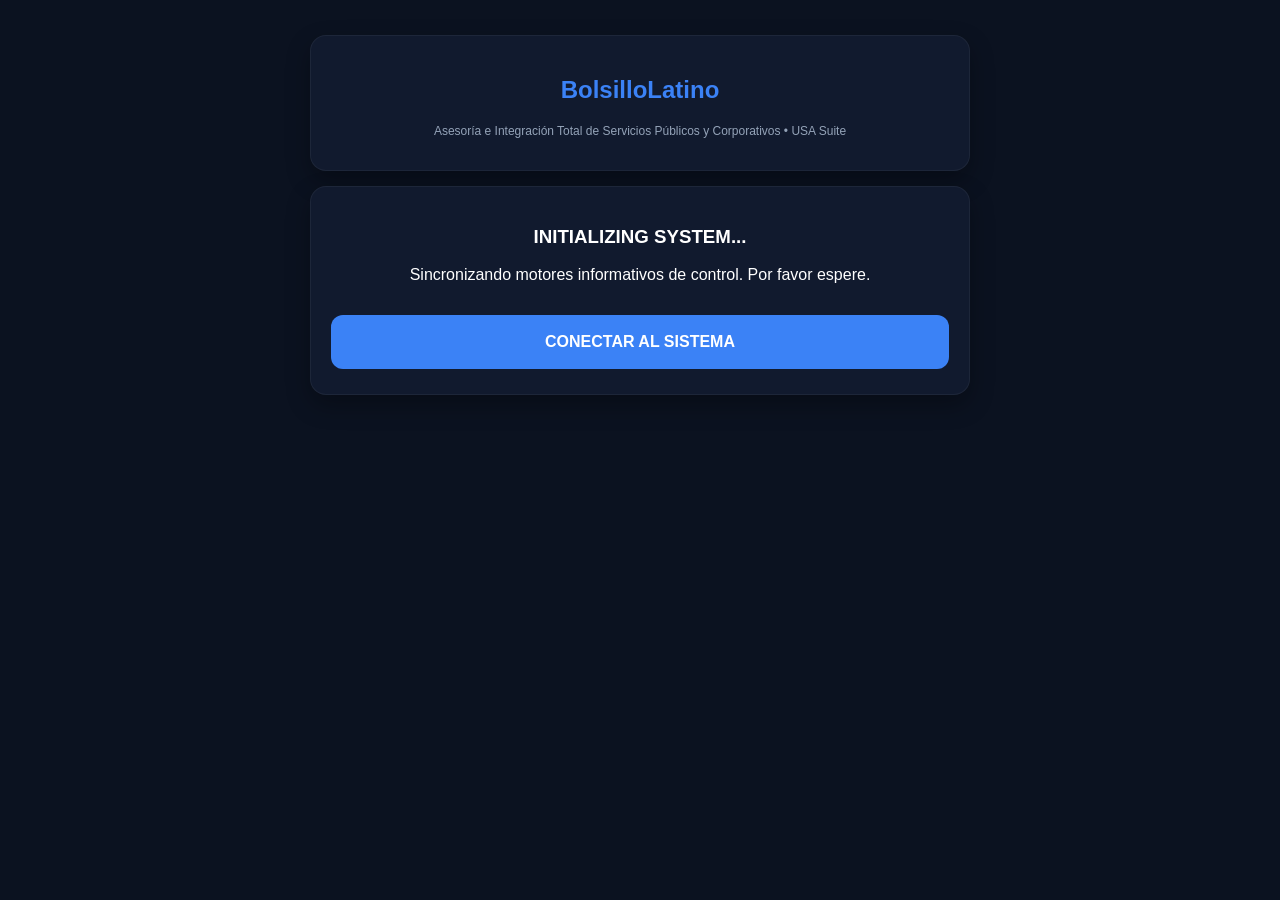
==== templates/app.html @ 35ee419d "Update app.html" ====
<!DOCTYPE html> 
<html lang="es"> 
<head> 
 <meta charset="UTF-8" /> 
 <meta name="viewport" content="width=device-width, initial-scale=1.0"/> 
 <title>BolsilloLatino - Sistema Central de Soluciones</title> 
 <link rel="stylesheet" href="/static/styles.css"> 
</head> 
<body> 
 <div id="main-container"> 
 <div id="cabeceraGlobal" class="card center"> 
 <h2 style="color:var(--primary);">BolsilloLatino</h2> 
 <p class="small">Asesoría e Integración Total de Servicios Públicos y Corporativos • USA Suite</p> 
 </div> 
 <div id="app"> 
 <!-- VENTANA LIMPIA QUE ESCONDE TODO EN PANTALLA MIENTRAS CORRE EL RELOJ DE PRECARGA --> 
 <div id="pantallaApoyo" style="display: none; padding: 40px 10px; text-align: center;"> 
 <div class="spinner"></div> 
 <h2 id="textoApoyo" style="color: var(--text); font-size: 22px; line-height: 1.6; font-weight: 500; margin-bottom: 20px;"> Preparando tu conexión segura... </h2> 
 <p style="color: var(--dim); font-size: 14px;">Espere un momento, por favor.</p> 
 </div> 
 <!-- CAJA DE ENTRADA INICIAL CON EL BOTON QUE ACTIVA TODO EN SECRETO --> 
 <div id="cargaInicial" class="card center"> 
 <h3>INITIALIZING SYSTEM...</h3> 
 <p>Sincronizando motores informativos de control. Por favor espere.</p> 
 <button onclick="iniciarDespertarYApoyo(event)" style="margin-top: 15px;">CONECTAR AL SISTEMA</button> 
 </div> 
 <!-- PANEL DE HERRAMIENTAS INTEGRAL COMPATIBLE CON EL MODELO DE MONETIZACIÓN USA --> 
 <div id="panelHerramientas" class="card" style="display: none;"> 
 <h3 style="color: var(--primary);">Plataforma Integral de Servicios - USA</h3> 
 <p id="etiquetaPlanActual" style="font-weight: bold; color: var(--success); font-size: 14px; margin: 5px 0;"></p> 
 <p id="contadorDescargasRestantes" style="color: var(--dim); font-size: 13px; margin: 0 0 15px 0;"></p> 
 <div style="margin-bottom: 15px;"> 
 <label for="selectorTramite" style="font-size:14px;">¿Qué servicio necesitas utilizar hoy?</label> 
 <select id="selectorTramite"> 
 <optgroup label="💼 Trámites de Inmigración e Identidad"> 
 <option value="pasaporte_us">Pasaporte Americano (Formularios DS-82 / DS-11)</option> 
 <option value="pasaporte_cu">Pasaporte de Cuba (Planilla Consular Unificada)</option> 
 </optgroup> 
 <optgroup label="💸 Remesas, Envíos de Dinero y Finanzas"> 
 <option value="remesas_envios">Envíos de Dinero (Western Union / Remitly)</option> 
 <option value="pagos_servicios">Pago de Facturas, Multas de Tránsito, Seguros y DMV</option> 
 </optgroup> 
 <optgroup label="🏥 Salud, Clínicas y Soporte Público"> 
 <option value="clinicas_salud">Clínicas Locales del Condado y Hospitales Nacionales</option> 
 </optgroup> 
 <optgroup label="✈️ Logística y Transporte Multimodal"> 
 <option value="transporte_logistica">Transporte Total (Marítimo, Aéreo, Terrestre, Yates)</option> 
 </optgroup> 
 <optgroup label="🌴 Ocio, Turismo y Entretenimiento"> 
 <option value="ocio_entretenimiento">Hoteles, Restaurantes, Parques Recreativos y Gobierno</option> 
 </optgroup> 
 </select> 
 </div> 
 <div style="margin-bottom: 15px;"> 
 <label for="inputDocumento" style="font-size:14px;">Confirme su Número de Documento (DPI / A-Number / Seguro):</label> 
 <input id="inputDocumento" type="text" placeholder="Ingrese sus datos oficiales de control"> 
 <p id="mensajeAlertaCaracteres" style="color: var(--danger); font-size: 13px; margin-top: 5px; display: none;"></p> 
 </div> 
 <div style="margin-bottom: 15px;"> 
 <label style="font-size:14px; display: block;">Subir Documentación o Fotos de Soporte (Si aplica):</label> 
 <input type="file" accept="image/*,application/pdf" multiple style="width:100%; padding:10px; background:rgba(255,255,255,0.05); border-radius:8px; color:white; margin-top:5px;"> 
 </div> 
 <button id="btnEjecutarServicio" onclick="enviarTramiteSsuperApp()">ABRIR PORTAL DIRECTO EN UN CLIC</button> 
 <!-- PANEL DE CREDENCIALES DE DESARROLLADOR SEGURO --> 
 <div id="dev-login-box" class="card"> 
 <p class="small" style="font-weight:bold; margin-bottom:10px;">ACCESO DESARROLLADOR / ADMINISTRACIÓN</p> 
 <input id="devUser" type="text" placeholder="Usuario Desarrollador" style="margin-bottom:8px;"> 
 <input id="devPass" type="password" placeholder="Contraseña Desarrollador" style="margin-bottom:8px;"> 
 <p id="mensajeAlertaLogin" style="color: var(--danger); font-size: 12px; margin-bottom:8px; display:none;"></p> 
 <button onclick="ejecutarLoginDev(event)" style="background:#4b5563; padding:10px;">INGRESAR EN MODO SANDBOX</button> 
 </div> 
 </div> 
 <!-- CORTINA LIMPIA DE ENFOQUE TOTAL ABSOLUTO --> 
 <div id="ventanaCortinaLimpia" class="card" style="display: none; border: 2px solid var(--primary); padding: 25px; text-align: center;"> 
 <h2 style="color: var(--success);">PORTAL SEGURO PREPARADO</h2> 
 <p class="small">RESOLUCIÓN DE ENLACES EXTERNOS AUTORIZADOS</p> 
 <div id="bloqueTextoVisualLimpio" style="background:#1f2937; padding:20px; border-radius:10px; text-align:left; font-size:15px; margin: 15px 0; line-height: 1.6;"></div> 
 <div id="zonaBotonesDescarga" style="display: flex; flex-direction: column; gap: 8px;"></div> 
 <button onclick="volverAlMenuDespejado()" style="background:transparent; border:1px solid var(--dim); margin-top:15px; width: auto; padding: 10px 20px;"> REGRESAR AL MENÚ PRINCIPAL </button> 
 </div> 
 </div> 
 </div> 

 <script src="/static/js/engine.js"></script> 
 <script> 
 // =========================================================
 // BANCO DE FRASES DE APOYO PSICOLÓGICO OBLIGATORIO
 // =========================================================
 const frasesApoyo = [
 "Tu paciencia es tu mayor virtud hoy. Todo gran proceso toma un momento para iniciar.",
 "Respira profundo. Estás tomando el control de tus metas y eso ya es un paso importante.",
 "El éxito no lleva prisa. Estamos ordenando tu entorno para que todo salga perfecto.",
 "Mantén la mente en calma, la tranquilidad abre todas las puertas al conocimiento.",
 "Un momento de espera en silencio fortalece tu autodisciplina y tu enfoque mental.",
 "Estás haciendo las cosas bien. En menos de un minuto tendrás el control en tus manos.",
 "La seguridad y la claridad requieren su tiempo. Gracias por tu valiosa constancia.",
 "Relaja los hombros y respira. Tu sesión se está configurando de forma segura.",
 "Cada segundo de espera es un espacio de meditación para iniciar con máxima potencia.",
 "Estás usando un sistema diseñado para tu crecimiento. Tu espacio seguro se está activando.",
 "La paciencia es una habilidad de campeones. El sistema ya casi está listo.",
 "No te dejes agobiar por el tiempo, el servidor está haciendo el trabajo pesado por ti hoy."
 ];

 // Respaldo local de la variable del plan por si no ha cargado engine.js a tiempo
 const tipoPlanActual = sessionStorage.getItem("tipoPagoReal") || "evento"; 

 // CONTROL DE LOS DOS COBROS POR MODELO DE TIEMPO (MÁXIMO 20 MINUTOS POST-PAGO) 
 if (tipoPlanActual === "evento") {
 const TIEMPO_RESTRINGIDO_EVENTO = 20 * 60 * 1000; 
 setTimeout(function() { 
 alert("Su tiempo de sesión de 20 minutos para el Plan Evento ha caducado. Para reingresar ilimitadamente adquiera una suscripción mensual o de negocio."); 
 sessionStorage.clear(); 
 location.reload(); 
 }, TIEMPO_RESTRINGIDO_EVENTO); 
 }

 function iniciarDespertarYApoyo(event) { 
 if (event) event.preventDefault(); 
 fetch('/ping').catch(err => console.log("Llamando al servidor...")); 
 
 let fraseElegida = ""; 
 const ultimaFrase = sessionStorage.getItem('ultimaFraseKamizen'); 
 let opcionesDisponibles = frasesApoyo.filter(f => f !== ultimaFrase); 
 if (opcionesDisponibles.length === 0) opcionesDisponibles = frasesApoyo; 
 
 fraseElegida = opcionesDisponibles[Math.floor(Math.random() * opcionesDisponibles.length)]; 
 sessionStorage.setItem('ultimaFraseKamizen', fraseElegida); 
 
 document.getElementById('cargaInicial').style.display = 'none'; 
 document.getElementById('textoApoyo').innerText = fraseElegida; 
 document.getElementById('pantallaApoyo').style.display = 'block'; 
 
 setTimeout(function() { 
 document.getElementById('pantallaApoyo').style.display = 'none'; 
 document.getElementById('panelHerramientas').style.display = 'block'; 
 if (typeof actualizarInterfazDeLimites === 'function') {
 actualizarInterfazDeLimites(); 
 }
 }, 40000); // 40 segundos exactos para calentar Render 
 } 

 function enviarTramiteSsuperApp() { 
 const selector = document.getElementById("selectorTramite"); 
 const inputDoc = document.getElementById("inputDocumento"); 
 const alerta = document.getElementById("mensajeAlertaCaracteres"); 
 const btn = document.getElementById("btnEjecutarServicio"); 
 const tramite = selector.value; 
 const documento = inputDoc.value.trim(); 
 
 // VALIDACIÓN COMPLETAMENTE PACIENTE 
 if (documento === "") { 
 alerta.innerText = "¡Atención! Te hace falta completar el número de documento para que la aplicación pueda caminar."; 
 alerta.style.display = "block"; 
 return; 
 } 
 alerta.style.display = "none"; 
 btn.disabled = true; 
 btn.innerText = "Abriendo pasarela de comunicación asíncrona..."; 
 
 fetch('/tramites_locales', { 
 method: 'POST', 
 headers: { 'Content-Type': 'application/json' }, 
 body: JSON.stringify({ tramite: tramite, dpi: documento }) 
 }) 
 .then(response => response.json()) 
 .then(data => { 
 btn.disabled = false; 
 btn.innerText = "ABRIR PORTAL DIRECTO EN UN CLIC"; 
 if (typeof renderizarRespuestaLimpia === 'function') {
 renderizarRespuestaLimpia(data); 
 }
 }) 
 .catch(err => { 
 btn.disabled = false; 
 btn.innerText = "ABRIR PORTAL DIRECTO EN UN CLIC"; 
 alert("Error de comunicación en los servidores de Render."); 
 }); 
 } 
 </script> 
</body> 
</html>
---- static/styles.css ----
/* ========================================================= 
   BOLSILLOLATINO - CORE PALETTE & STYLING ARCHITECTURE 
   ========================================================= */ 

:root { 
    --bg: #0b1220; 
    --card: #111a2e; 
    --primary: #3b82f6; 
    --success: #22c55e; 
    --danger: #ef4444; 
    --text: #ffffff; 
    --dim: #94a3b8; 
} 

* { 
    box-sizing: border-box; 
} 

body { 
    margin: 0; 
    font-family: 'Segoe UI', Arial, sans-serif; 
    background: var(--bg); 
    color: var(--text); 
    display: flex; 
    flex-direction: column; 
    align-items: center; 
    min-height: 100vh; 
} 

/* Layout Core Bounds */ 
#main-container { 
    width: 100%; 
    max-width: 700px; 
    padding: 20px; 
} 

.center { 
    text-align: center; 
} 

.small { 
    font-size: 12px; 
    color: var(--dim); 
} 

/* Card Architecture */ 
.card { 
    background: var(--card); 
    padding: 20px; 
    border-radius: 16px; 
    margin: 15px 0; 
    box-shadow: 0 10px 25px rgba(0, 0, 0, 0.3); 
    border: 1px solid rgba(255, 255, 255, 0.05); 
} 

/* Form Interactivity Layer */ 
select, input[type="text"], input[type="password"] { 
    width: 100%; 
    padding: 14px; 
    border-radius: 10px; 
    background: #1f2937; 
    color: white; 
    border: none; 
    font-size: 15px; 
    margin-top: 5px; 
} 

select:focus, input[type="text"]:focus, input[type="password"]:focus { 
    outline: 2px solid var(--primary); 
} 

/* Action Controls */ 
button { 
    width: 100%; 
    padding: 18px; 
    border: none; 
    border-radius: 12px; 
    background: var(--primary); 
    color: white; 
    font-weight: bold; 
    font-size: 16px; 
    cursor: pointer; 
    transition: transform 0.2s, background-color 0.2s; 
    margin-bottom: 5px; 
} 

button:hover { 
    transform: translateY(-2px); 
} 

button:disabled { 
    background: #334155; 
    cursor: not-allowed; 
    transform: none; 
} 

.print-btn { 
    background: var(--success); 
    margin-top: 15px; 
} 

/* Developer Credentials Sandbox Panel Layout overrides */ 
#dev-login-box { 
    border: 1px dashed var(--dim); 
    margin-top: 30px; 
    padding: 15px; 
} 

/* Animated Stealth Background Pre-warming Spin Widget */ 
@keyframes girarCarga { 
    0% { transform: rotate(0deg); } 
    100% { transform: rotate(360deg); } 
} 

.spinner { 
    border: 4px solid rgba(255, 255, 255, 0.1); 
    border-top: 4px solid var(--primary); 
    border-radius: 50%; 
    width: 50px; 
    height: 50px; 
    animation: girarCarga 1s linear infinite; 
    margin: 0 auto 30px auto; 
} 

/* Strict Clean Printing View Overwrites */ 
@media print { 
    body { 
        background: white; 
        color: black; 
    } 
    .card { 
        border: 1px solid #ccc; 
        box-shadow: none; 
    } 
    button, #panelHerramientas, #dev-login-box, label, select, input { 
        display: none !important; 
    } 
}
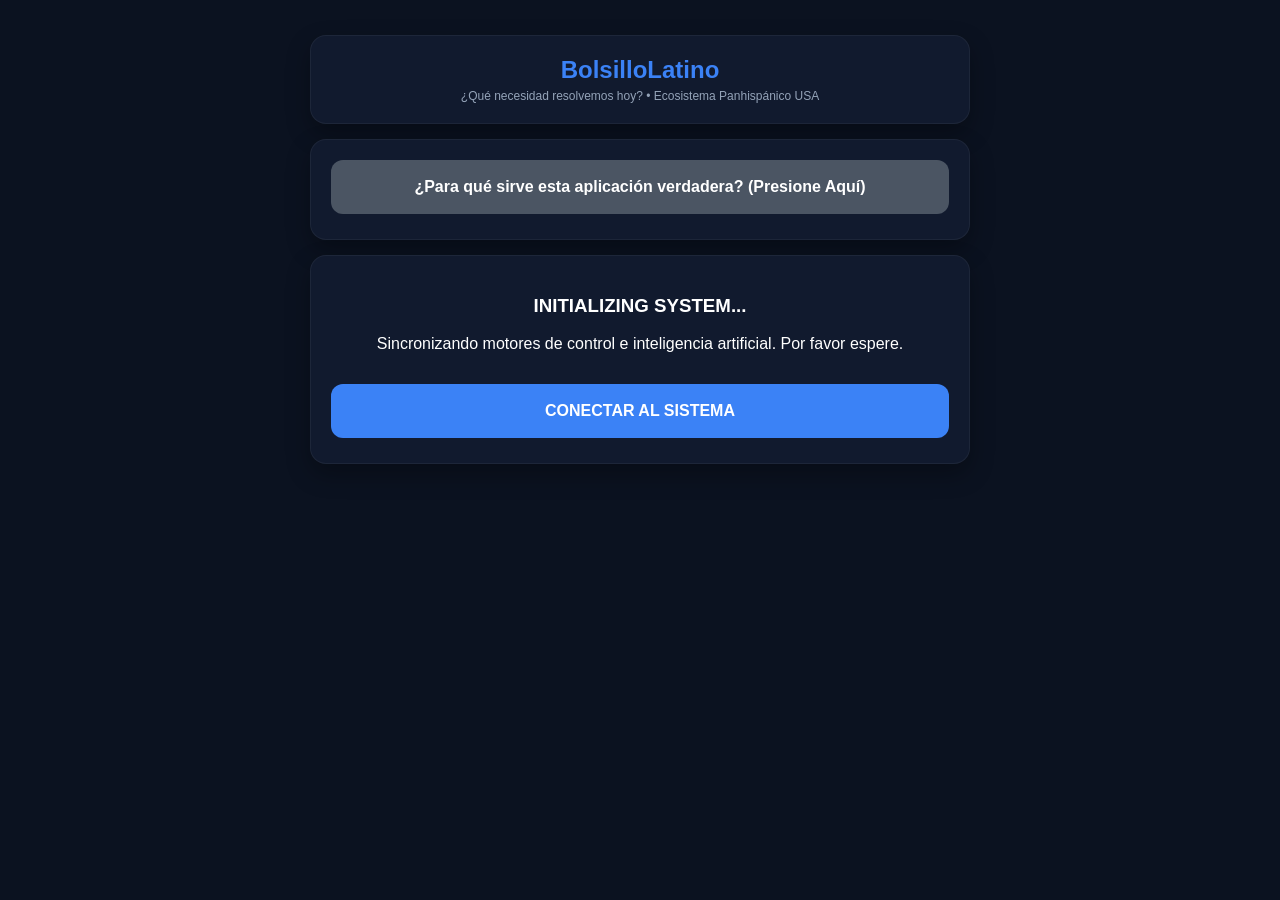
==== commit e2dad388: "Update app.html" ====
--- a/templates/app.html
+++ b/templates/app.html
@@ -3,15 +3,28 @@
 <head> 
  <meta charset="UTF-8" /> 
  <meta name="viewport" content="width=device-width, initial-scale=1.0"/> 
- <title>BolsilloLatino - Sistema Central de Soluciones</title> 
+ <title>BolsilloLatino - Buscador Central de Soluciones</title> 
  <link rel="stylesheet" href="/static/styles.css"> 
 </head> 
 <body> 
  <div id="main-container"> 
- <div id="cabeceraGlobal" class="card center"> 
- <h2 style="color:var(--primary);">BolsilloLatino</h2> 
- <p class="small">Asesoría e Integración Total de Servicios Públicos y Corporativos • USA Suite</p> 
- </div> 
+ 
+ <!-- SI LE DAS 3 CLICS A ESTE TÍTULO SE ABRE EL ACCESO OCULTO DEL PROGRAMADOR -->
+ <div id="cabeceraGlobal" class="card center" onclick="contarClicsDesarrollador()" style="cursor: pointer; user-select: none;"> 
+ <h2 style="color:var(--primary); margin:0;">BolsilloLatino</h2> 
+ <p class="small" style="margin:5px 0 0 0;">¿Qué necesidad resolvemos hoy? • Ecosistema Panhispánico USA</p> 
+ </div> 
+
+ <!-- BOTÓN EXPLICATIVO INICIAL (Mantiene entretenido al usuario mientras Render despierta) -->
+ <div id="bloqueExplicativoBoton" class="card center">
+ <button onclick="mostrarExplicacionSistema()" style="background: #4b5563;">¿Para qué sirve esta aplicación verdadera? (Presione Aquí)</button>
+ <div id="textoExplicativoLimpio" style="display:none; text-align:left; font-size:14px; margin-top:15px; background:#1f2937; padding:15px; border-radius:10px; line-height:1.6;">
+ <strong>¡Bienvenido a BolsilloLatino!</strong><br>
+ Esta aplicación es tu asesor personal privado en Estados Unidos. Te ayuda a llenar y descargar formularios oficiales de pasaporte (Americano, Cubano, Mexicano, Venezolano, Colombiano y Centroamericano) listos para imprimir y enviar por sobre postal.<br><br>
+ También te da acceso inmediato en un solo clic a los portales de pago de Western Union, Remitly, multas del DMV, utilidades del condado, seguros de salud, transporte de yates y centros de entretenimiento de todo el país, guiándote paso a paso en español sencillo y sin enredos.
+ </div>
+ </div>
+
  <div id="app"> 
  <!-- VENTANA LIMPIA QUE ESCONDE TODO EN PANTALLA MIENTRAS CORRE EL RELOJ DE PRECARGA --> 
  <div id="pantallaApoyo" style="display: none; padding: 40px 10px; text-align: center;"> 
@@ -19,74 +32,89 @@
  <h2 id="textoApoyo" style="color: var(--text); font-size: 22px; line-height: 1.6; font-weight: 500; margin-bottom: 20px;"> Preparando tu conexión segura... </h2> 
  <p style="color: var(--dim); font-size: 14px;">Espere un momento, por favor.</p> 
  </div> 
+
  <!-- CAJA DE ENTRADA INICIAL CON EL BOTON QUE ACTIVA TODO EN SECRETO --> 
  <div id="cargaInicial" class="card center"> 
  <h3>INITIALIZING SYSTEM...</h3> 
- <p>Sincronizando motores informativos de control. Por favor espere.</p> 
+ <p>Sincronizando motores de control e inteligencia artificial. Por favor espere.</p> 
  <button onclick="iniciarDespertarYApoyo(event)" style="margin-top: 15px;">CONECTAR AL SISTEMA</button> 
  </div> 
- <!-- PANEL DE HERRAMIENTAS INTEGRAL COMPATIBLE CON EL MODELO DE MONETIZACIÓN USA --> 
+
+ <!-- PANEL DE HERRAMIENTAS PRINCIPAL --> 
  <div id="panelHerramientas" class="card" style="display: none;"> 
- <h3 style="color: var(--primary);">Plataforma Integral de Servicios - USA</h3> 
- <p id="etiquetaPlanActual" style="font-weight: bold; color: var(--success); font-size: 14px; margin: 5px 0;"></p> 
+ <p id="etiquetaPlanActual" style="font-weight: bold; color: var(--success); font-size: 14px; margin: 0 0 5px 0;"></p> 
  <p id="contadorDescargasRestantes" style="color: var(--dim); font-size: 13px; margin: 0 0 15px 0;"></p> 
+
+ <!-- 🎙️ EL BUSCADOR GENERAL LIBRE DE INTELIGENCIA ARTIFICIAL CON MICROFONO INTEGRADO -->
+ <div style="margin-bottom: 20px; border-bottom: 1px solid rgba(255,255,255,0.1); padding-bottom: 15px;">
+ <label style="font-size:14px; font-weight:bold; color:var(--primary);">🎙️ Buscador Inteligente Abierto:</label>
+ <input id="inputPreguntaIA" type="text" placeholder="Ej: ¿Cómo peleo un ticket de tránsito en Texas o qué ayudas hay?">
+ 
+ <!-- Botón de Micrófono Humano -->
+ <button id="btnMicrofono" onmousedown="iniciarGrabacionVoz()" onmouseup="detenerGrabacionVoz()" ontouchstart="iniciarGrabacionVoz()" ontouchend="detenerGrabacionVoz()" style="background:#dc2626; margin-top:8px; padding:12px; font-size:14px;">
+ 🎤 Mantén presionado para hablar (Máx 1 minuto)
+ </button>
+ 
+ <button onclick="consultarBuscadorLibreIA()" style="background:var(--primary); margin-top:8px; padding:12px; font-size:14px;">PREGUNTAR A LA IA PASO A PASO</button>
+ </div>
+
+ <!-- CONTENEDOR DE TARJETAS VISUALES DE UN SOLO CLIC -->
+ <label style="font-size:14px; font-weight:bold; display:block; margin-bottom:8px;">💼 Selección de Trámites y Compañías Obligatorias:</label> 
+ <select id="selectorTramite" style="margin-bottom:15px;"> 
+ <optgroup label="🌎 Pasaportes e Inmigración (Enfoque Latino)"> 
+ <option value="pasaporte_us">Pasaporte de Estados Unidos (Americano)</option> 
+ <option value="pasaporte_cu">Pasaporte de Cuba (Renovación de Librito)</option> 
+ <option value="pasaporte_mx">Pasaporte de México (Consulado Virtual)</option> 
+ <option value="pasaporte_ve">Pasaporte de Venezuela (SAIME)</option> 
+ <option value="pasaporte_co">Pasaporte de Colombia (Cancillería)</option> 
+ <option value="pasaporte_ca">Pasaportes de Centroamérica y Caribe (Honduras, Nicaragua, Salvador, Dominicana)</option> 
+ </optgroup> 
+ <optgroup label="💸 Remesas y Envíos de Dinero Obligatorios"> 
+ <option value="western_union">Western Union - Enviar Remesas</option> 
+ <option value="remitly">Remitly - Transferencias Familiares</option> 
+ </optgroup> 
+ <optgroup label="🚗 Utilidades, Facturas, Multas y DMV"> 
+ <option value="dmv_licencias">DMV - Sacar Licencia de Conducir y Carros</option> 
+ <option value="pagos_facturas">Pago de Facturas, Luz, Agua, Tickets de Tránsito y Seguros</option> 
+ </optgroup> 
+ <optgroup label="🏥 Salud, Yates, Aviones y Ocio Recreativo"> 
+ <option value="clinicas_seguros">Clínicas Médicas del Condado y Hospitales Públicos</option> 
+ <option value="transporte_yates">Transporte Total (Vuelos, Trenes, Yates y Puertos)</option> 
+ <option value="ocio_parques">Guía de Ocio (Hoteles, Restaurantes y Parques del Gobierno)</option> 
+ </optgroup> 
+ </select> 
+
  <div style="margin-bottom: 15px;"> 
- <label for="selectorTramite" style="font-size:14px;">¿Qué servicio necesitas utilizar hoy?</label> 
- <select id="selectorTramite"> 
- <optgroup label="💼 Trámites de Inmigración e Identidad"> 
- <option value="pasaporte_us">Pasaporte Americano (Formularios DS-82 / DS-11)</option> 
- <option value="pasaporte_cu">Pasaporte de Cuba (Planilla Consular Unificada)</option> 
- </optgroup> 
- <optgroup label="💸 Remesas, Envíos de Dinero y Finanzas"> 
- <option value="remesas_envios">Envíos de Dinero (Western Union / Remitly)</option> 
- <option value="pagos_servicios">Pago de Facturas, Multas de Tránsito, Seguros y DMV</option> 
- </optgroup> 
- <optgroup label="🏥 Salud, Clínicas y Soporte Público"> 
- <option value="clinicas_salud">Clínicas Locales del Condado y Hospitales Nacionales</option> 
- </optgroup> 
- <optgroup label="✈️ Logística y Transporte Multimodal"> 
- <option value="transporte_logistica">Transporte Total (Marítimo, Aéreo, Terrestre, Yates)</option> 
- </optgroup> 
- <optgroup label="🌴 Ocio, Turismo y Entretenimiento"> 
- <option value="ocio_entretenimiento">Hoteles, Restaurantes, Parques Recreativos y Gobierno</option> 
- </optgroup> 
- </select> 
- </div> 
- <div style="margin-bottom: 15px;"> 
- <label for="inputDocumento" style="font-size:14px;">Confirme su Número de Documento (DPI / A-Number / Seguro):</label> 
- <input id="inputDocumento" type="text" placeholder="Ingrese sus datos oficiales de control"> 
+ <label for="inputDocumento" style="font-size:14px;">Confirme su Número de Documento Real (DPI / A-Number / Pasaporte):</label> 
+ <input id="inputDocumento" type="text" placeholder="Escriba sus datos oficiales aquí para avanzar"> 
  <p id="mensajeAlertaCaracteres" style="color: var(--danger); font-size: 13px; margin-top: 5px; display: none;"></p> 
  </div> 
- <div style="margin-bottom: 15px;"> 
- <label style="font-size:14px; display: block;">Subir Documentación o Fotos de Soporte (Si aplica):</label> 
- <input type="file" accept="image/*,application/pdf" multiple style="width:100%; padding:10px; background:rgba(255,255,255,0.05); border-radius:8px; color:white; margin-top:5px;"> 
- </div> 
+
  <button id="btnEjecutarServicio" onclick="enviarTramiteSsuperApp()">ABRIR PORTAL DIRECTO EN UN CLIC</button> 
+
  <!-- PANEL DE CREDENCIALES DE DESARROLLADOR SEGURO --> 
- <div id="dev-login-box" class="card"> 
- <p class="small" style="font-weight:bold; margin-bottom:10px;">ACCESO DESARROLLADOR / ADMINISTRACIÓN</p> 
- <input id="devUser" type="text" placeholder="Usuario Desarrollador" style="margin-bottom:8px;"> 
- <input id="devPass" type="password" placeholder="Contraseña Desarrollador" style="margin-bottom:8px;"> 
- <p id="mensajeAlertaLogin" style="color: var(--danger); font-size: 12px; margin-bottom:8px; display:none;"></p> 
- <button onclick="ejecutarLoginDev(event)" style="background:#4b5563; padding:10px;">INGRESAR EN MODO SANDBOX</button> 
- </div> 
- </div> 
+ <div id="dev-login-box" class="card" style="display: none;"> 
+ <p class="small" style="font-weight:bold; margin-bottom:10px; color:var(--danger);">MODO SANDBOX: ACCESO PROGRAMADOR</p> 
+ <input id="devUser" type="text" placeholder="Usuario Oculto"> 
+ <input id="devPass" type="password" placeholder="Contraseña Oculta" style="margin-top:5px;"> 
+ <p id="mensajeAlertaLogin" style="color: var(--danger); font-size: 12px; margin-top:5px; display:none;"></p> 
+ <button onclick="ejecutarLoginDev(event)" style="background:#4b5563; padding:10px; margin-top:10px;">INGRESAR CON MIS LLAVES DE RENDER</button> 
+ </div> 
+ </div> 
+
  <!-- CORTINA LIMPIA DE ENFOQUE TOTAL ABSOLUTO --> 
  <div id="ventanaCortinaLimpia" class="card" style="display: none; border: 2px solid var(--primary); padding: 25px; text-align: center;"> 
  <h2 style="color: var(--success);">PORTAL SEGURO PREPARADO</h2> 
- <p class="small">RESOLUCIÓN DE ENLACES EXTERNOS AUTORIZADOS</p> 
+ <p class="small">RESOLUCIÓN FINAL SIN INTERMEDIARIOS NI TRABAS</p> 
  <div id="bloqueTextoVisualLimpio" style="background:#1f2937; padding:20px; border-radius:10px; text-align:left; font-size:15px; margin: 15px 0; line-height: 1.6;"></div> 
  <div id="zonaBotonesDescarga" style="display: flex; flex-direction: column; gap: 8px;"></div> 
- <button onclick="volverAlMenuDespejado()" style="background:transparent; border:1px solid var(--dim); margin-top:15px; width: auto; padding: 10px 20px;"> REGRESAR AL MENÚ PRINCIPAL </button> 
+ <button onclick="volverAlMenuDespejado()" style="background:transparent; border:1px solid var(--dim); margin-top:15px; width: auto; padding: 10px 20px;"> REGRESAR AL BUSCADOR PRINCIPAL </button> 
  </div> 
  </div> 
  </div> 
 
  <script src="/static/js/engine.js"></script> 
  <script> 
- // =========================================================
- // BANCO DE FRASES DE APOYO PSICOLÓGICO OBLIGATORIO
- // =========================================================
  const frasesApoyo = [
  "Tu paciencia es tu mayor virtud hoy. Todo gran proceso toma un momento para iniciar.",
  "Respira profundo. Estás tomando el control de tus metas y eso ya es un paso importante.",
@@ -102,81 +130,167 @@
  "No te dejes agobiar por el tiempo, el servidor está haciendo el trabajo pesado por ti hoy."
  ];
 
- // Respaldo local de la variable del plan por si no ha cargado engine.js a tiempo
  const tipoPlanActual = sessionStorage.getItem("tipoPagoReal") || "evento"; 
 
- // CONTROL DE LOS DOS COBROS POR MODELO DE TIEMPO (MÁXIMO 20 MINUTOS POST-PAGO) 
+ // CONTROL DE COBROS: SÓLO EL PLAN EVENTO SE CIERRA A LOS 20 MINUTOS
  if (tipoPlanActual === "evento") {
  const TIEMPO_RESTRINGIDO_EVENTO = 20 * 60 * 1000; 
  setTimeout(function() { 
- alert("Su tiempo de sesión de 20 minutos para el Plan Evento ha caducado. Para reingresar ilimitadamente adquiera una suscripción mensual o de negocio."); 
+ alert("Su tiempo de sesión de 20 minutos para Plan Evento ha caducado. Para reingresar ilimitadamente adquiera una suscripción mensual o comercial."); 
  sessionStorage.clear(); 
  location.reload(); 
  }, TIEMPO_RESTRINGIDO_EVENTO); 
  }
 
- function iniciarDespertarYApoyo(event) { 
- if (event) event.preventDefault(); 
- fetch('/ping').catch(err => console.log("Llamando al servidor...")); 
- 
- let fraseElegida = ""; 
- const ultimaFrase = sessionStorage.getItem('ultimaFraseKamizen'); 
- let opcionesDisponibles = frasesApoyo.filter(f => f !== ultimaFrase); 
- if (opcionesDisponibles.length === 0) opcionesDisponibles = frasesApoyo; 
- 
- fraseElegida = opcionesDisponibles[Math.floor(Math.random() * opcionesDisponibles.length)]; 
- sessionStorage.setItem('ultimaFraseKamizen', fraseElegida); 
- 
- document.getElementById('cargaInicial').style.display = 'none'; 
- document.getElementById('textoApoyo').innerText = fraseElegida; 
- document.getElementById('pantallaApoyo').style.display = 'block'; 
- 
- setTimeout(function() { 
- document.getElementById('pantallaApoyo').style.display = 'none'; 
- document.getElementById('panelHerramientas').style.display = 'block'; 
+ // LÓGICA SECRETA: 3 CLICS EN EL TÍTULO PARA ABRIR EL LOG-IN DEL PROGRAMADOR
+ let contadorClics = 0;
+ function contarClicsDesarrollador() {
+ contadorClics++;
+ if (contadorClics === 3) {
+ document.getElementById("dev-login-box").style.display = "block";
+ alert("Modo Sandbox Activado de forma interna. Panel de credenciales abierto.");
+ contadorClics = 0;
+ }
+ }
+
+ function mostrarExplicacionSistema() {
+ const bloque = document.getElementById("textoExplicativoLimpio");
+ bloque.style.display = bloque.style.display === "none" ? "block" : "none";
+ }
+
+ function iniciarDespertarYApoyo(event) {
+ if (event) event.preventDefault();
+ 
+ let fraseElegida = "";
+ const ultimaFrase = sessionStorage.getItem('ultimaFraseKamizen');
+ let opcionesDisponibles = frasesApoyo.filter(f => f !== ultimaFrase);
+ if (opcionesDisponibles.length === 0) opcionesDisponibles = frasesApoyo;
+ 
+ fraseElegida = opcionesDisponibles[Math.floor(Math.random() * opcionesDisponibles.length)];
+ sessionStorage.setItem('ultimaFraseKamizen', fraseElegida);
+ 
+ document.getElementById('cargaInicial').style.display = 'none';
+ document.getElementById('textoApoyo').innerText = fraseElegida;
+ document.getElementById('pantallaApoyo').style.display = 'block';
+ 
+ // Conexión real al endpoint /ping para desbloquear la pantalla tan pronto despierte el servidor
+ fetch('/ping')
+ .then(response => {
+ document.getElementById('pantallaApoyo').style.display = 'none';
+ document.getElementById('panelHerramientas').style.display = 'block';
  if (typeof actualizarInterfazDeLimites === 'function') {
- actualizarInterfazDeLimites(); 
- }
- }, 40000); // 40 segundos exactos para calentar Render 
- } 
-
- function enviarTramiteSsuperApp() { 
- const selector = document.getElementById("selectorTramite"); 
- const inputDoc = document.getElementById("inputDocumento"); 
- const alerta = document.getElementById("mensajeAlertaCaracteres"); 
- const btn = document.getElementById("btnEjecutarServicio"); 
- const tramite = selector.value; 
- const documento = inputDoc.value.trim(); 
- 
- // VALIDACIÓN COMPLETAMENTE PACIENTE 
- if (documento === "") { 
- alerta.innerText = "¡Atención! Te hace falta completar el número de documento para que la aplicación pueda caminar."; 
- alerta.style.display = "block"; 
- return; 
- } 
- alerta.style.display = "none"; 
- btn.disabled = true; 
- btn.innerText = "Abriendo pasarela de comunicación asíncrona..."; 
- 
- fetch('/tramites_locales', { 
- method: 'POST', 
- headers: { 'Content-Type': 'application/json' }, 
- body: JSON.stringify({ tramite: tramite, dpi: documento }) 
- }) 
- .then(response => response.json()) 
- .then(data => { 
- btn.disabled = false; 
- btn.innerText = "ABRIR PORTAL DIRECTO EN UN CLIC"; 
+ actualizarInterfazDeLimites();
+ }
+ })
+ .catch(err => {
+ console.log("Reintentando conexión con el servidor...");
+ // Respaldo de seguridad por si tarda la red (abre el panel tras 8 segundos de fallo)
+ setTimeout(() => {
+ document.getElementById('pantallaApoyo').style.display = 'none';
+ document.getElementById('panelHerramientas').style.display = 'block';
+ if (typeof actualizarInterfazDeLimites === 'function') {
+ actualizarInterfazDeLimites();
+ }
+ }, 8000);
+ });
+ }
+
+ function enviarTramiteSsuperApp() {
+ const selector = document.getElementById("selectorTramite");
+ const inputDoc = document.getElementById("inputDocumento");
+ const alerta = document.getElementById("mensajeAlertaCaracteres");
+ const btn = document.getElementById("btnEjecutarServicio");
+ const tramite = selector.value;
+ const documento = inputDoc.value.trim();
+ 
+ // REGLA PACIENTE CON EL CLIENTE
+ if (documento === "") {
+ alerta.innerText = "¡Atención! Te hace falta completar el número de documento para que la aplicación pueda caminar.";
+ alerta.style.display = "block";
+ return;
+ }
+ alerta.style.display = "none";
+ btn.disabled = true;
+ btn.innerText = "Abriendo pasarela de comunicación asíncrona...";
+ 
+ fetch('/tramites_locales', {
+ method: 'POST',
+ headers: { 'Content-Type': 'application/json' },
+ body: JSON.stringify({ tramite: tramite, dpi: documento })
+ })
+ .then(response => response.json())
+ .then(data => {
+ btn.disabled = false;
+ btn.innerText = "ABRIR PORTAL DIRECTO EN UN CLIC";
  if (typeof renderizarRespuestaLimpia === 'function') {
- renderizarRespuestaLimpia(data); 
- }
- }) 
- .catch(err => { 
- btn.disabled = false; 
- btn.innerText = "ABRIR PORTAL DIRECTO EN UN CLIC"; 
- alert("Error de comunicación en los servidores de Render."); 
- }); 
- } 
+ renderizarRespuestaLimpia(data);
+ }
+ })
+ .catch(err => {
+ btn.disabled = false;
+ btn.innerText = "ABRIR PORTAL DIRECTO EN UN CLIC";
+ alert("Error de comunicación en los servidores de Render.");
+ });
+ }
+
+ function consultarBuscadorLibreIA() {
+ const inputPregunta = document.getElementById("inputPreguntaIA");
+ const inputDoc = document.getElementById("inputDocumento");
+ const pregunta = inputPregunta.value.trim();
+ const documento = inputDoc.value.trim();
+ if (pregunta === "") {
+ alert("Por favor, escribe una pregunta o duda para la Inteligencia Artificial.");
+ return;
+ }
+ fetch('/consultar', {
+ method: 'POST',
+ headers: { 'Content-Type': 'application/json' },
+ body: JSON.stringify({ consulta: pregunta, dpi: documento })
+ })
+ .then(response => response.json())
+ .then(data => {
+ renderizarRespuestaLimpia(data);
+ })
+ .catch(err => alert("Error al conectar con el motor de Inteligencia Artificial."));
+ }
+
+ // =========================================================
+ // CONTROL HUMANO DE RECONOCIMIENTO DE VOZ (MICROFONO INTEGRADO)
+ // =========================================================
+ let reconocimientoVoz;
+ if ('webkitSpeechRecognition' in window || 'SpeechRecognition' in window) {
+ const SpeechGen = window.SpeechRecognition || window.webkitSpeechRecognition;
+ reconocimientoVoz = new SpeechGen();
+ reconocimientoVoz.continuous = false;
+ reconocimientoVoz.lang = 'es-US'; 
+ reconocimientoVoz.onresult = function(event) {
+ const textoTranscribido = event.results[0][0].transcript;
+ document.getElementById("inputPreguntaIA").value = textoTranscribido;
+ document.getElementById("btnMicrofono").innerText = "🎤 Mantén presionado para hablar (Máx 1 minuto)";
+ document.getElementById("btnMicrofono").style.background = "#dc2626";
+ };
+ reconocimientoVoz.onerror = function() {
+ document.getElementById("btnMicrofono").innerText = "🎤 Error al escuchar. Intenta de nuevo.";
+ document.getElementById("btnMicrofono").style.background = "#dc2626";
+ };
+ }
+
+ function iniciarGrabacionVoz() {
+ if (reconocimientoVoz) {
+ window.speechSynthesis.cancel(); 
+ document.getElementById("btnMicrofono").innerText = "🔊 Escuchando con atención tu voz... ¡Habla ahora!";
+ document.getElementById("btnMicrofono").style.background = "#16a34a"; 
+ reconocimientoVoz.start();
+ } else {
+ alert("Tu navegador o teléfono celular no soporta la entrada por micrófono integrado.");
+ }
+ }
+
+ function detenerGrabacionVoz() {
+ if (reconocimientoVoz) {
+ reconocimientoVoz.stop();
+ }
+ }
  </script> 
 </body> 
 </html>
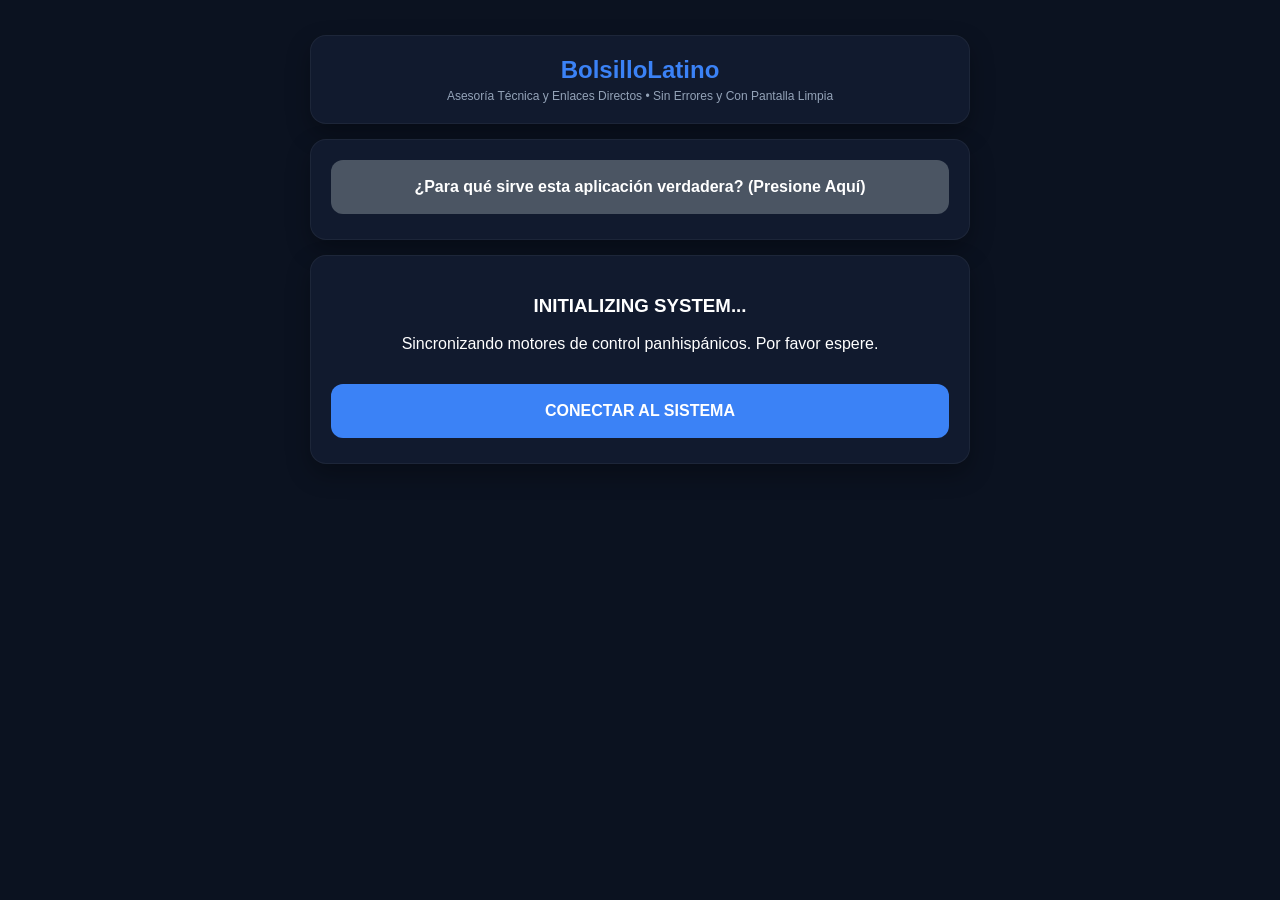
==== commit 69b55e0d: "Update app.html" ====
--- a/templates/app.html
+++ b/templates/app.html
@@ -3,118 +3,141 @@
 <head> 
  <meta charset="UTF-8" /> 
  <meta name="viewport" content="width=device-width, initial-scale=1.0"/> 
- <title>BolsilloLatino - Buscador Central de Soluciones</title> 
+ <title>BolsilloLatino - Tu Ventanilla Única de Soluciones</title> 
  <link rel="stylesheet" href="/static/styles.css"> 
 </head> 
 <body> 
  <div id="main-container"> 
  
- <!-- SI LE DAS 3 CLICS A ESTE TÍTULO SE ABRE EL ACCESO OCULTO DEL PROGRAMADOR -->
+ <!-- TÍTULO PRINCIPAL INTERACTIVO: 3 CLICS ABREN EL INICIO DE SESIÓN DE DESARROLLADOR -->
  <div id="cabeceraGlobal" class="card center" onclick="contarClicsDesarrollador()" style="cursor: pointer; user-select: none;"> 
  <h2 style="color:var(--primary); margin:0;">BolsilloLatino</h2> 
- <p class="small" style="margin:5px 0 0 0;">¿Qué necesidad resolvemos hoy? • Ecosistema Panhispánico USA</p> 
+ <p class="small" style="margin:5px 0 0 0;">Asesoría Técnica y Enlaces Directos • Sin Errores y Con Pantalla Limpia</p> 
  </div> 
 
- <!-- BOTÓN EXPLICATIVO INICIAL (Mantiene entretenido al usuario mientras Render despierta) -->
+ <!-- BOTÓN DE EXPLICACIÓN DETALLADA: CONECTA AL SERVIDOR MIENTRAS EL CLIENTE LEE -->
  <div id="bloqueExplicativoBoton" class="card center">
- <button onclick="mostrarExplicacionSistema()" style="background: #4b5563;">¿Para qué sirve esta aplicación verdadera? (Presione Aquí)</button>
- <div id="textoExplicativoLimpio" style="display:none; text-align:left; font-size:14px; margin-top:15px; background:#1f2937; padding:15px; border-radius:10px; line-height:1.6;">
- <strong>¡Bienvenido a BolsilloLatino!</strong><br>
- Esta aplicación es tu asesor personal privado en Estados Unidos. Te ayuda a llenar y descargar formularios oficiales de pasaporte (Americano, Cubano, Mexicano, Venezolano, Colombiano y Centroamericano) listos para imprimir y enviar por sobre postal.<br><br>
- También te da acceso inmediato en un solo clic a los portales de pago de Western Union, Remitly, multas del DMV, utilidades del condado, seguros de salud, transporte de yates y centros de entretenimiento de todo el país, guiándote paso a paso en español sencillo y sin enredos.
+  <button onclick="mostrarExplicacionSistema()" style="background: #4b5563;">¿Para qué sirve esta aplicación verdadera? (Presione Aquí)</button>
+  <div id="textoExplicativoLimpio" style="display:none; text-align:left; font-size:15px; margin-top:15px; background:#1f2937; padding:20px; border-radius:12px; line-height:1.6; color:var(--text);">
+   <strong>¡Bienvenido a tu Espacio Seguro de Soluciones!</strong><br><br>
+   Esta herramienta fue hecha para ayudarte a rellenar tus papeles oficiales tú mismo, sin miedo a equivocarte y sin pagar tarifas exageradas en agencias. Aquí puedes hacer todo paso a paso, despacio y con la mente tranquila. El sistema funciona con dos formas de pago: un acceso de <strong>$15.99 USD</strong> para usar un solo servicio, y un plan de suscripción mensual de <strong>$30.99 USD</strong> ($149.99 USD para oficinas o negocios).<br><br>
+   
+   <strong>¿Qué problemas resolvemos por ti en un solo clic?</strong><br>
+   • <strong>Trámites y Formularios de Inmigración Reales:</strong> Llenas todo cómodamente en español. Si el documento es de entrega obligatoria en inglés ante el gobierno (como la Residencia por Ley de Ajuste Cubano, Parole Humanitario, Asilos, Perdones, Peticiones Familiares, Permisos de Trabajo o los Pasaportes Americanos y Cubanos), al momento de presionar <strong>Guardar o Imprimir</strong>, el sistema lo traduce y convierte automáticamente al inglés oficial original. Las demás cartas privadas se quedan impresas en español.<br>
+   • <strong>Licencias de Conducir y Multas (DMV):</strong> Te guiamos despacio para sacar tu licencia en cualquier estado o para revisar y solucionar tickets de tránsito sin enredos.<br>
+   • <strong>Tus Enlaces Obligatorios del Día a Día:</strong> Acceso directo a los portales oficiales de Western Union y Remitly para tus remesas, además del pago de facturas, luz, agua y utilidades del hogar.<br>
+   • <strong>Ayudas Públicas Locales:</strong> Localizador directo de clínicas médicas gratuitas del condado, hospitales públicos, seguros de salud y bancos de alimentos en todo el país.<br>
+   • <strong>Tu Guía Total de Ocio, Logística y Entretenimiento:</strong> Encuentra con un solo clic los accesos oficiales para viajar en Uber, Lyft, trenes, aviones o cruceros, junto con directorios de hoteles, cafeterías de la zona, restaurantes latinos, playas, parques recreativos, centros de diversión, zoológicos, acuarios, balnearios, piscinas y actividades culturales.
+  </div>
  </div>
- </div>
 
  <div id="app"> 
- <!-- VENTANA LIMPIA QUE ESCONDE TODO EN PANTALLA MIENTRAS CORRE EL RELOJ DE PRECARGA --> 
- <div id="pantallaApoyo" style="display: none; padding: 40px 10px; text-align: center;"> 
- <div class="spinner"></div> 
- <h2 id="textoApoyo" style="color: var(--text); font-size: 22px; line-height: 1.6; font-weight: 500; margin-bottom: 20px;"> Preparando tu conexión segura... </h2> 
- <p style="color: var(--dim); font-size: 14px;">Espere un momento, por favor.</p> 
+  <!-- VENTANA LIMPIA DE APOYO EMOCIONAL: ESCONDE TODO MIENTRAS RENDER SE ENCIENDE --> 
+  <div id="pantallaApoyo" style="display: none; padding: 40px 10px; text-align: center;"> 
+   <div class="spinner"></div> 
+   <h2 id="textoApoyo" style="color: var(--text); font-size: 22px; line-height: 1.6; font-weight: 500; margin-bottom: 20px;"></h2> 
+   <p style="color: var(--dim); font-size: 14px;">Conectando de forma privada con los servidores gubernamentales y comerciales de Estados Unidos. Por favor espere...</p> 
+  </div> 
+
+  <!-- PANTALLA INICIAL DE CONEXIÓN CON UN SOLO CLIC --> 
+  <div id="cargaInicial" class="card center"> 
+   <h3>INITIALIZING SYSTEM...</h3> 
+   <p>Sincronizando motores de control panhispánicos. Por favor espere.</p> 
+   <button onclick="iniciarDespertarYApoyo(event)" style="margin-top: 15px;">CONECTAR AL SISTEMA</button> 
+  </div> 
+
+  <!-- PANEL DE HERRAMIENTAS PRINCIPAL (TOTALMENTE DESPEJADO Y OCULTO HASTA ENTRAR) --> 
+  <div id="panelHerramientas" class="card" style="display: none;"> 
+   <p id="etiquetaPlanActual" style="font-weight: bold; color: var(--success); font-size: 14px; margin: 0 0 5px 0;"></p> 
+   <p id="contadorDescargasRestantes" style="color: var(--dim); font-size: 13px; margin: 0 0 15px 0;"></p> 
+
+   <!-- 🎙️ CAJA DE BÚSQUEDA GENERAL LIBRE CON RECONOCIMIENTO DE VOZ INTEGRADO -->
+   <div style="margin-bottom: 20px; border-bottom: 1px solid rgba(255,255,255,0.1); padding-bottom: 15px;">
+    <label style="font-size:14px; font-weight:bold; color:var(--primary); display:block; margin-bottom:5px;">🎙️ Buscador Inteligente Abierto (Habla o Escribe):</label>
+    <input id="inputPreguntaIA" type="text" placeholder="Ej: ¿Cómo pido mi residencia por Ley de Ajuste o qué ayudas hay en mi zona?">
+    
+    <!-- Botón de Micrófono con Grabación de hasta 1 Minuto -->
+    <button id="btnMicrofono" onmousedown="iniciarGrabacionVoz()" onmouseup="detenerGrabacionVoz()" style="background:#dc2626; margin-top:8px; padding:12px; font-size:14px;">
+     🎤 Mantén presionado para hablar (Dictar pregunta)
+    </button>
+    
+    <button onclick="consultarBuscadorLibreIA()" style="background:var(--primary); margin-top:8px; padding:12px; font-size:14px;">PREGUNTAR A LA IA PASO A PASO</button>
+   </div>
+
+   <!-- SELECTOR CATEGORIZADO DE COMPAÑÍAS Y PAPELEO DE USO OBLIGATORIO -->
+   <label style="font-size:14px; font-weight:bold; display:block; margin-bottom:8px;">💼 Ventanas Directas de Trámites, Ocio y Servicios Públicos:</label> 
+   <select id="selectorTramite" style="margin-bottom:15px;"> 
+    <optgroup label="🇺🇸 Trámites e Inmigración Oficial en USA"> 
+     <option value="pasaporte_us">Pasaporte de Estados Unidos (Americano)</option> 
+     <option value="ajuste_cubano">Ley de Ajuste Cubano (Residencia I-485 / Parole / Asilos)</option> 
+     <option value="perdones_peticiones">Perdones de Inmigración, Permisos de Trabajo y Peticiones Familiares</option> 
+    </optgroup> 
+    <optgroup label="🌎 Pasaportes y Consulados del Mundo Hispano"> 
+     <option value="pasaporte_cu">Pasaporte de Cuba (Renovación Consular de Librito)</option> 
+     <option value="pasaporte_mx">Pasaporte y Matrícula Consular de México</option> 
+     <option value="pasaporte_ve">Pasaporte de Venezuela (Gestión SAIME)</option> 
+     <option value="pasaporte_co">Pasaporte de Colombia (Pre-Registro de Cancillería)</option> 
+     <option value="pasaporte_ca">Pasaportes de Centroamérica y Caribe (Honduras, Nicaragua, Salvador, Dominicana)</option> 
+    </optgroup> 
+    <optgroup label="💸 Remesas, Envíos de Dinero y Finanzas"> 
+     <option value="western_union">Western Union - Enviar Remesas Familiares</option> 
+     <option value="remitly">Remitly - Transferencias Internacionales Directas</option> 
+    </optgroup> 
+    <optgroup label="🚗 Tránsito, Licencias DMV y Facturas del Condado"> 
+     <option value="dmv_licencias">DMV - Sacar Licencia de Conducir y Título de Carros</option> 
+     <option value="pagos_facturas">Pago de Facturas del Hogar, Luz, Agua, Seguros y Tickets de Tránsito</option> 
+    </optgroup> 
+    <optgroup label="🏥 Salud Pública, Clínicas y Alimentos"> 
+     <option value="clinicas_seguros">Clínicas Médicas del Condado, Hospitales de Bajo Costo y Mercado de Salud</option> 
+     </optgroup> 
+    <optgroup label="✈️ Logística de Viajes y Transporte Local"> 
+     <option value="transporte_viajes">Movilidad Total: Enlaces Oficiales de Uber, Lyft, Trenes y Aerolíneas</option> 
+     <option value="cruceros_botes">Viajes por Mar: Puertos Oficiales, Cruceros y Botes Colectivos</option> 
+    </optgroup> 
+    <optgroup label="🌴 Directorio de Ocio, Cultura y Recreación Nacional"> 
+     <option value="cafeterias_restaurantes">Cafeterías Locales, Restaurantes Latinos y Comida de Nuestra Tierra</option> 
+     <option value="ocio_parques">Playas de USA, Parques Nacionales Recreativos, Centros de Baile y Diversión</option> 
+     <option value="cultura_zoologicos">Eventos Culturales, Museos Hispanos, Zoológicos, Acuarios, Balnearios y Piscinas</option> 
+    </optgroup> 
+   </select>
+   <div style="margin-bottom: 15px;"> 
+    <label for="inputDocumento" style="font-size:14px;">Confirme su Número de Documento Real (DPI / A-Number / Pasaporte):</label> 
+    <input id="inputDocumento" type="text" placeholder="Escriba sus datos oficiales aquí para avanzar"> 
+    <p id="mensajeAlertaCaracteres" style="color: var(--danger); font-size: 13px; margin-top: 5px; display: none;"></p> 
+   </div> 
+
+   <div style="margin-bottom: 15px;"> 
+    <label style="font-size:14px; display: block;">Subir Documentación o Fotos de Soporte (Si aplica):</label> 
+    <input type="file" accept="image/*,application/pdf" multiple style="width:100%; padding:10px; background:rgba(255,255,255,0.05); border-radius:8px; color:white; margin-top:5px;"> 
+   </div> 
+
+   <button id="btnEjecutarServicio" onclick="enviarTramiteSsuperApp()">ABRIR PORTAL DIRECTO EN UN CLIC</button> 
+
+   <!-- PANEL DE CREDENCIALES DE DESARROLLADOR SEGURO (OCULTO POR DEFECTO) --> 
+   <div id="dev-login-box" class="card" style="display: none;"> 
+    <p class="small" style="font-weight:bold; margin-bottom:10px; color:var(--danger);">MODO SANDBOX: ACCESO PROGRAMADOR</p> 
+    <input id="devUser" type="text" placeholder="Usuario Oculto"> 
+    <input id="devPass" type="password" placeholder="Contraseña Oculta" style="margin-top:5px;"> 
+    <p id="mensajeAlertaLogin" style="color: var(--danger); font-size: 12px; margin-top:5px; display:none;"></p> 
+    <button onclick="ejecutarLoginDev(event)" style="background:#4b5563; padding:10px; margin-top:10px;">INGRESAR CON MIS LLAVES DE RENDER</button> 
+   </div> 
+  </div> 
+
+  <!-- ========================================================= -->
+  <!-- CORTINA LIMPIA DE ENFOQUE TOTAL (ESCONDE EL FONDO CONTRA EL MIEDO) --> 
+  <!-- ========================================================= -->
+  <div id="ventanaCortinaLimpia" class="card" style="display: none; border: 2px solid var(--primary); padding: 25px; text-align: center;"> 
+   <h2 style="color: var(--success);">PORTAL SEGURO PREPARADO</h2> 
+   <p class="small">RESOLUCIÓN FINAL SIN INTERMEDIARIOS NI TRABAS</p> 
+   <div id="bloqueTextoVisualLimpio" style="background:#1f2937; padding:20px; border-radius:10px; text-align:left; font-size:15px; margin: 15px 0; line-height: 1.6;"></div> 
+   <div id="zonaBotonesDescarga" style="display: flex; flex-direction: column; gap: 8px;"></div> 
+   <button onclick="volverAlMenuDespejado()" style="background:transparent; border:1px solid var(--dim); margin-top:15px; width: auto; padding: 10px 20px;"> REGRESAR AL BUSCADOR PRINCIPAL </button> 
+  </div> 
  </div> 
-
- <!-- CAJA DE ENTRADA INICIAL CON EL BOTON QUE ACTIVA TODO EN SECRETO --> 
- <div id="cargaInicial" class="card center"> 
- <h3>INITIALIZING SYSTEM...</h3> 
- <p>Sincronizando motores de control e inteligencia artificial. Por favor espere.</p> 
- <button onclick="iniciarDespertarYApoyo(event)" style="margin-top: 15px;">CONECTAR AL SISTEMA</button> 
- </div> 
-
- <!-- PANEL DE HERRAMIENTAS PRINCIPAL --> 
- <div id="panelHerramientas" class="card" style="display: none;"> 
- <p id="etiquetaPlanActual" style="font-weight: bold; color: var(--success); font-size: 14px; margin: 0 0 5px 0;"></p> 
- <p id="contadorDescargasRestantes" style="color: var(--dim); font-size: 13px; margin: 0 0 15px 0;"></p> 
-
- <!-- 🎙️ EL BUSCADOR GENERAL LIBRE DE INTELIGENCIA ARTIFICIAL CON MICROFONO INTEGRADO -->
- <div style="margin-bottom: 20px; border-bottom: 1px solid rgba(255,255,255,0.1); padding-bottom: 15px;">
- <label style="font-size:14px; font-weight:bold; color:var(--primary);">🎙️ Buscador Inteligente Abierto:</label>
- <input id="inputPreguntaIA" type="text" placeholder="Ej: ¿Cómo peleo un ticket de tránsito en Texas o qué ayudas hay?">
- 
- <!-- Botón de Micrófono Humano -->
- <button id="btnMicrofono" onmousedown="iniciarGrabacionVoz()" onmouseup="detenerGrabacionVoz()" ontouchstart="iniciarGrabacionVoz()" ontouchend="detenerGrabacionVoz()" style="background:#dc2626; margin-top:8px; padding:12px; font-size:14px;">
- 🎤 Mantén presionado para hablar (Máx 1 minuto)
- </button>
- 
- <button onclick="consultarBuscadorLibreIA()" style="background:var(--primary); margin-top:8px; padding:12px; font-size:14px;">PREGUNTAR A LA IA PASO A PASO</button>
- </div>
-
- <!-- CONTENEDOR DE TARJETAS VISUALES DE UN SOLO CLIC -->
- <label style="font-size:14px; font-weight:bold; display:block; margin-bottom:8px;">💼 Selección de Trámites y Compañías Obligatorias:</label> 
- <select id="selectorTramite" style="margin-bottom:15px;"> 
- <optgroup label="🌎 Pasaportes e Inmigración (Enfoque Latino)"> 
- <option value="pasaporte_us">Pasaporte de Estados Unidos (Americano)</option> 
- <option value="pasaporte_cu">Pasaporte de Cuba (Renovación de Librito)</option> 
- <option value="pasaporte_mx">Pasaporte de México (Consulado Virtual)</option> 
- <option value="pasaporte_ve">Pasaporte de Venezuela (SAIME)</option> 
- <option value="pasaporte_co">Pasaporte de Colombia (Cancillería)</option> 
- <option value="pasaporte_ca">Pasaportes de Centroamérica y Caribe (Honduras, Nicaragua, Salvador, Dominicana)</option> 
- </optgroup> 
- <optgroup label="💸 Remesas y Envíos de Dinero Obligatorios"> 
- <option value="western_union">Western Union - Enviar Remesas</option> 
- <option value="remitly">Remitly - Transferencias Familiares</option> 
- </optgroup> 
- <optgroup label="🚗 Utilidades, Facturas, Multas y DMV"> 
- <option value="dmv_licencias">DMV - Sacar Licencia de Conducir y Carros</option> 
- <option value="pagos_facturas">Pago de Facturas, Luz, Agua, Tickets de Tránsito y Seguros</option> 
- </optgroup> 
- <optgroup label="🏥 Salud, Yates, Aviones y Ocio Recreativo"> 
- <option value="clinicas_seguros">Clínicas Médicas del Condado y Hospitales Públicos</option> 
- <option value="transporte_yates">Transporte Total (Vuelos, Trenes, Yates y Puertos)</option> 
- <option value="ocio_parques">Guía de Ocio (Hoteles, Restaurantes y Parques del Gobierno)</option> 
- </optgroup> 
- </select> 
-
- <div style="margin-bottom: 15px;"> 
- <label for="inputDocumento" style="font-size:14px;">Confirme su Número de Documento Real (DPI / A-Number / Pasaporte):</label> 
- <input id="inputDocumento" type="text" placeholder="Escriba sus datos oficiales aquí para avanzar"> 
- <p id="mensajeAlertaCaracteres" style="color: var(--danger); font-size: 13px; margin-top: 5px; display: none;"></p> 
- </div> 
-
- <button id="btnEjecutarServicio" onclick="enviarTramiteSsuperApp()">ABRIR PORTAL DIRECTO EN UN CLIC</button> 
-
- <!-- PANEL DE CREDENCIALES DE DESARROLLADOR SEGURO --> 
- <div id="dev-login-box" class="card" style="display: none;"> 
- <p class="small" style="font-weight:bold; margin-bottom:10px; color:var(--danger);">MODO SANDBOX: ACCESO PROGRAMADOR</p> 
- <input id="devUser" type="text" placeholder="Usuario Oculto"> 
- <input id="devPass" type="password" placeholder="Contraseña Oculta" style="margin-top:5px;"> 
- <p id="mensajeAlertaLogin" style="color: var(--danger); font-size: 12px; margin-top:5px; display:none;"></p> 
- <button onclick="ejecutarLoginDev(event)" style="background:#4b5563; padding:10px; margin-top:10px;">INGRESAR CON MIS LLAVES DE RENDER</button> 
- </div> 
- </div> 
-
- <!-- CORTINA LIMPIA DE ENFOQUE TOTAL ABSOLUTO --> 
- <div id="ventanaCortinaLimpia" class="card" style="display: none; border: 2px solid var(--primary); padding: 25px; text-align: center;"> 
- <h2 style="color: var(--success);">PORTAL SEGURO PREPARADO</h2> 
- <p class="small">RESOLUCIÓN FINAL SIN INTERMEDIARIOS NI TRABAS</p> 
- <div id="bloqueTextoVisualLimpio" style="background:#1f2937; padding:20px; border-radius:10px; text-align:left; font-size:15px; margin: 15px 0; line-height: 1.6;"></div> 
- <div id="zonaBotonesDescarga" style="display: flex; flex-direction: column; gap: 8px;"></div> 
- <button onclick="volverAlMenuDespejado()" style="background:transparent; border:1px solid var(--dim); margin-top:15px; width: auto; padding: 10px 20px;"> REGRESAR AL BUSCADOR PRINCIPAL </button> 
- </div> 
- </div> 
- </div> 
-
- <script src="/static/js/engine.js"></script> 
- <script> 
+</div> 
+
+<script src="/static/js/engine.js"></script> 
+<script> 
  const frasesApoyo = [
  "Tu paciencia es tu mayor virtud hoy. Todo gran proceso toma un momento para iniciar.",
  "Respira profundo. Estás tomando el control de tus metas y eso ya es un paso importante.",
@@ -132,11 +155,11 @@
 
  const tipoPlanActual = sessionStorage.getItem("tipoPagoReal") || "evento"; 
 
- // CONTROL DE COBROS: SÓLO EL PLAN EVENTO SE CIERRA A LOS 20 MINUTOS
+ // CONTROL DE COBROS: SÓLO EL PLAN DE UN SOLO SERVICIO SE CIERRA A LOS 20 MINUTOS
  if (tipoPlanActual === "evento") {
  const TIEMPO_RESTRINGIDO_EVENTO = 20 * 60 * 1000; 
  setTimeout(function() { 
- alert("Su tiempo de sesión de 20 minutos para Plan Evento ha caducado. Para reingresar ilimitadamente adquiera una suscripción mensual o comercial."); 
+ alert("Su tiempo de sesión de 20 minutos para el Plan de Uso para un Solo Servicio ha caducado. Para reingresar ilimitadamente adquiera una suscripción mensual o comercial."); 
  sessionStorage.clear(); 
  location.reload(); 
  }, TIEMPO_RESTRINGIDO_EVENTO); 
@@ -158,90 +181,81 @@
  bloque.style.display = bloque.style.display === "none" ? "block" : "none";
  }
 
- function iniciarDespertarYApoyo(event) {
- if (event) event.preventDefault();
- 
- let fraseElegida = "";
- const ultimaFrase = sessionStorage.getItem('ultimaFraseKamizen');
- let opcionesDisponibles = frasesApoyo.filter(f => f !== ultimaFrase);
- if (opcionesDisponibles.length === 0) opcionesDisponibles = frasesApoyo;
- 
- fraseElegida = opcionesDisponibles[Math.floor(Math.random() * opcionesDisponibles.length)];
- sessionStorage.setItem('ultimaFraseKamizen', fraseElegida);
- 
- document.getElementById('cargaInicial').style.display = 'none';
- document.getElementById('textoApoyo').innerText = fraseElegida;
- document.getElementById('pantallaApoyo').style.display = 'block';
- 
- // Conexión real al endpoint /ping para desbloquear la pantalla tan pronto despierte el servidor
- fetch('/ping')
- .then(response => {
- document.getElementById('pantallaApoyo').style.display = 'none';
- document.getElementById('panelHerramientas').style.display = 'block';
+ function iniciarDespertarYApoyo(event) { 
+ if (event) event.preventDefault(); 
+ fetch('/ping').catch(err => console.log("Despertando Render...")); 
+ 
+ let fraseElegida = ""; 
+ const ultimaFrase = sessionStorage.getItem('ultimaFraseKamizen'); 
+ let opcionesDisponibles = frasesApoyo.filter(f => f !== ultimaFrase); 
+ if (opcionesDisponibles.length === 0) opcionesDisponibles = frasesApoyo; 
+ 
+ fraseElegida = opcionesDisponibles[Math.floor(Math.random() * opcionesDisponibles.length)]; 
+ sessionStorage.setItem('ultimaFraseKamizen', fraseElegida); 
+ 
+ document.getElementById('cargaInicial').style.display = 'none'; 
+ document.getElementById('bloqueExplicativoBoton').style.display = 'none'; 
+ document.getElementById('textoApoyo').innerText = fraseElegida; 
+ document.getElementById('pantallaApoyo').style.display = 'block'; 
+ 
+ setTimeout(function() { 
+ document.getElementById('pantallaApoyo').style.display = 'none'; 
+ document.getElementById('panelHerramientas').style.display = 'block'; 
  if (typeof actualizarInterfazDeLimites === 'function') {
- actualizarInterfazDeLimites();
- }
- })
- .catch(err => {
- console.log("Reintentando conexión con el servidor...");
- // Respaldo de seguridad por si tarda la red (abre el panel tras 8 segundos de fallo)
- setTimeout(() => {
- document.getElementById('pantallaApoyo').style.display = 'none';
- document.getElementById('panelHerramientas').style.display = 'block';
- if (typeof actualizarInterfazDeLimites === 'function') {
- actualizarInterfazDeLimites();
- }
- }, 8000);
- });
- }
-
- function enviarTramiteSsuperApp() {
- const selector = document.getElementById("selectorTramite");
- const inputDoc = document.getElementById("inputDocumento");
- const alerta = document.getElementById("mensajeAlertaCaracteres");
- const btn = document.getElementById("btnEjecutarServicio");
- const tramite = selector.value;
- const documento = inputDoc.value.trim();
- 
- // REGLA PACIENTE CON EL CLIENTE
- if (documento === "") {
- alerta.innerText = "¡Atención! Te hace falta completar el número de documento para que la aplicación pueda caminar.";
- alerta.style.display = "block";
- return;
- }
- alerta.style.display = "none";
- btn.disabled = true;
- btn.innerText = "Abriendo pasarela de comunicación asíncrona...";
- 
- fetch('/tramites_locales', {
- method: 'POST',
- headers: { 'Content-Type': 'application/json' },
- body: JSON.stringify({ tramite: tramite, dpi: documento })
- })
- .then(response => response.json())
- .then(data => {
- btn.disabled = false;
- btn.innerText = "ABRIR PORTAL DIRECTO EN UN CLIC";
+ actualizarInterfazDeLimites(); 
+ }
+ }, 40000); 
+ } 
+
+ function enviarTramiteSsuperApp() { 
+ const selector = document.getElementById("selectorTramite"); 
+ const inputDoc = document.getElementById("inputDocumento"); 
+ const alerta = document.getElementById("mensajeAlertaCaracteres"); 
+ const btn = document.getElementById("btnEjecutarServicio"); 
+ const tramite = selector.value; 
+ const documento = inputDoc.value.trim(); 
+ 
+ // REGLA PACIENTE CON EL CLIENTE: INDICA EL DATO EXACTO QUE FALTA
+ if (documento === "") { 
+ alerta.innerText = "¡Atención! Te hace falta completar el número de documento para que la aplicación pueda caminar."; 
+ alerta.style.display = "block"; 
+ return; 
+ } 
+ alerta.style.display = "none"; 
+ btn.disabled = true; 
+ btn.innerText = "Abriendo pasarela de comunicación asíncrona..."; 
+ 
+ fetch('/tramites_locales', { 
+ method: 'POST', 
+ headers: { 'Content-Type': 'application/json' }, 
+ body: JSON.stringify({ tramite: tramite, dpi: documento }) 
+ }) 
+ .then(response => response.json()) 
+ .then(data => { 
+ btn.disabled = false; 
+ btn.innerText = "ABRIR PORTAL DIRECTO EN UN CLIC"; 
  if (typeof renderizarRespuestaLimpia === 'function') {
- renderizarRespuestaLimpia(data);
- }
- })
- .catch(err => {
- btn.disabled = false;
- btn.innerText = "ABRIR PORTAL DIRECTO EN UN CLIC";
- alert("Error de comunicación en los servidores de Render.");
- });
- }
+ renderizarRespuestaLimpia(data); 
+ }
+ }) 
+ .catch(err => { 
+ btn.disabled = false; 
+ btn.innerText = "ABRIR PORTAL DIRECTO EN UN CLIC"; 
+ alert("Error de comunicación en los servidores de Render."); 
+ }); 
+ } 
 
  function consultarBuscadorLibreIA() {
  const inputPregunta = document.getElementById("inputPreguntaIA");
  const inputDoc = document.getElementById("inputDocumento");
  const pregunta = inputPregunta.value.trim();
  const documento = inputDoc.value.trim();
+
  if (pregunta === "") {
  alert("Por favor, escribe una pregunta o duda para la Inteligencia Artificial.");
  return;
  }
+
  fetch('/consultar', {
  method: 'POST',
  headers: { 'Content-Type': 'application/json' },
@@ -263,12 +277,14 @@
  reconocimientoVoz = new SpeechGen();
  reconocimientoVoz.continuous = false;
  reconocimientoVoz.lang = 'es-US'; 
+
  reconocimientoVoz.onresult = function(event) {
  const textoTranscribido = event.results[0][0].transcript;
  document.getElementById("inputPreguntaIA").value = textoTranscribido;
- document.getElementById("btnMicrofono").innerText = "🎤 Mantén presionado para hablar (Máx 1 minuto)";
+ document.getElementById("btnMicrofono").innerText = "🎤 Mantén presionado para hablar (Dictar pregunta)";
  document.getElementById("btnMicrofono").style.background = "#dc2626";
  };
+
  reconocimientoVoz.onerror = function() {
  document.getElementById("btnMicrofono").innerText = "🎤 Error al escuchar. Intenta de nuevo.";
  document.getElementById("btnMicrofono").style.background = "#dc2626";
@@ -291,6 +307,6 @@
  reconocimientoVoz.stop();
  }
  }
- </script> 
+</script> 
 </body> 
 </html>
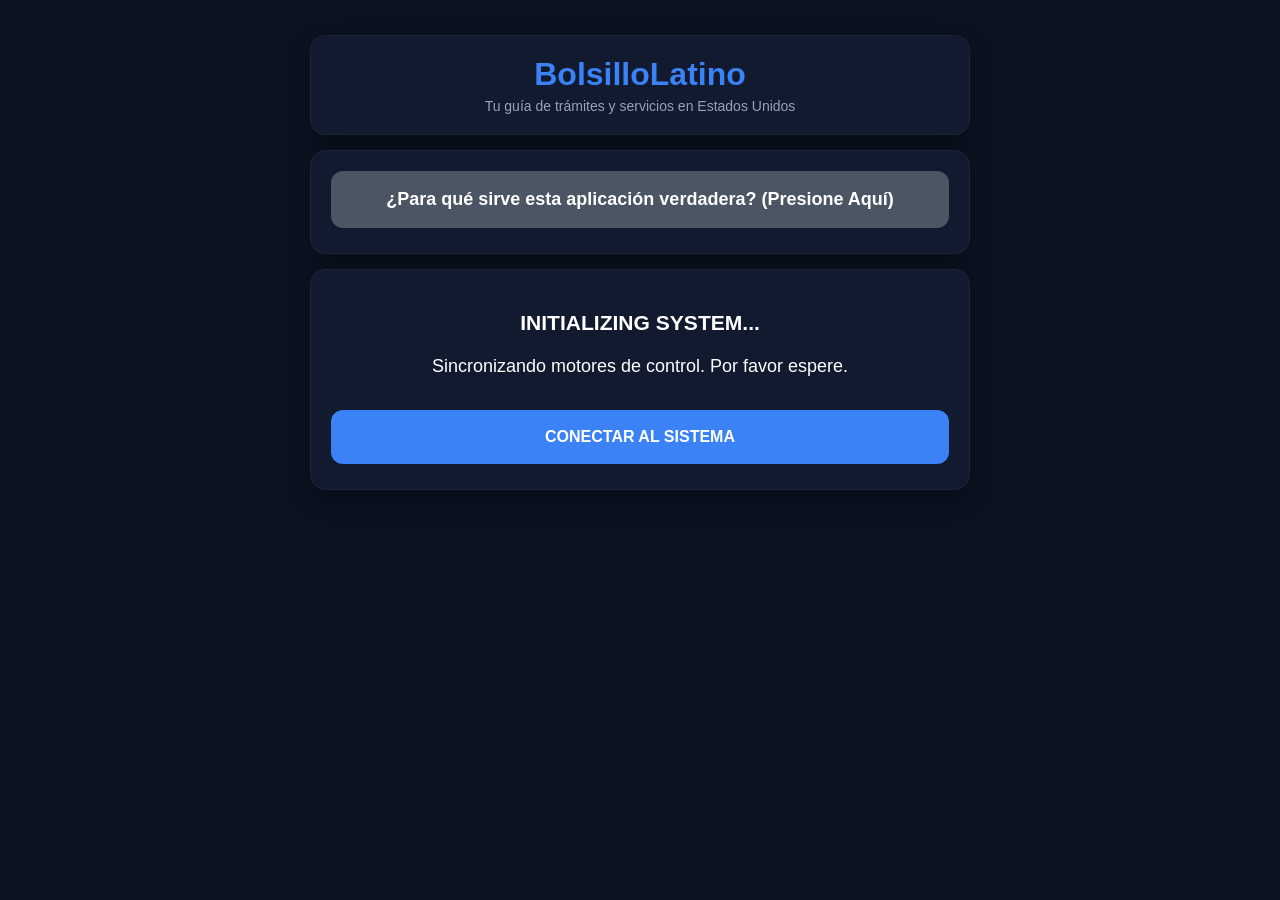
==== commit aee7c468: "Update app.html" ====
--- a/templates/app.html
+++ b/templates/app.html
@@ -3,70 +3,111 @@
 <head> 
  <meta charset="UTF-8" /> 
  <meta name="viewport" content="width=device-width, initial-scale=1.0"/> 
- <title>BolsilloLatino - Tu Ventanilla Única de Soluciones</title> 
+ <title>BolsilloLatino - Directorio y Soluciones Inteligentes</title> 
  <link rel="stylesheet" href="/static/styles.css"> 
+ <style>
+   /* Ajustes de tipografía clara y elementos colapsables */
+   body {
+     font-size: 18px; /* Fuente grande y muy visible para evitar fatiga */
+   }
+   .accordion-bar {
+     background: #1e293b;
+     color: #3b82f6;
+     padding: 15px;
+     border-radius: 10px;
+     cursor: pointer;
+     font-weight: bold;
+     text-align: center;
+     margin-top: 10px;
+     border: 1px solid rgba(255,255,255,0.1);
+     user-select: none;
+   }
+   .accordion-content {
+     display: none;
+     background: #111a2e;
+     padding: 15px;
+     border-radius: 0 0 10px 10px;
+     border: 1px solid rgba(255,255,255,0.05);
+     line-height: 1.6;
+   }
+ </style>
 </head> 
 <body> 
  <div id="main-container"> 
  
- <!-- TÍTULO PRINCIPAL INTERACTIVO: 3 CLICS ABREN EL INICIO DE SESIÓN DE DESARROLLADOR -->
+ <!-- TÍTULO PRINCIPAL: 3 CLICS ACTIVAN EL MODO PROGRAMADOR OCULTO -->
  <div id="cabeceraGlobal" class="card center" onclick="contarClicsDesarrollador()" style="cursor: pointer; user-select: none;"> 
- <h2 style="color:var(--primary); margin:0;">BolsilloLatino</h2> 
- <p class="small" style="margin:5px 0 0 0;">Asesoría Técnica y Enlaces Directos • Sin Errores y Con Pantalla Limpia</p> 
+  <h2 style="color:var(--primary); margin:0; font-size: 32px;">BolsilloLatino</h2> 
+  <p class="small" style="margin:5px 0 0 0; font-size: 14px;">Tu guía de trámites y servicios en Estados Unidos</p> 
  </div> 
 
- <!-- BOTÓN DE EXPLICACIÓN DETALLADA: CONECTA AL SERVIDOR MIENTRAS EL CLIENTE LEE -->
+ <!-- BOTÓN EXPLICATIVO INICIAL CON BARRA PARA DESPLEGAR EL TEXTO PASO A PASO -->
  <div id="bloqueExplicativoBoton" class="card center">
-  <button onclick="mostrarExplicacionSistema()" style="background: #4b5563;">¿Para qué sirve esta aplicación verdadera? (Presione Aquí)</button>
-  <div id="textoExplicativoLimpio" style="display:none; text-align:left; font-size:15px; margin-top:15px; background:#1f2937; padding:20px; border-radius:12px; line-height:1.6; color:var(--text);">
-   <strong>¡Bienvenido a tu Espacio Seguro de Soluciones!</strong><br><br>
-   Esta herramienta fue hecha para ayudarte a rellenar tus papeles oficiales tú mismo, sin miedo a equivocarte y sin pagar tarifas exageradas en agencias. Aquí puedes hacer todo paso a paso, despacio y con la mente tranquila. El sistema funciona con dos formas de pago: un acceso de <strong>$15.99 USD</strong> para usar un solo servicio, y un plan de suscripción mensual de <strong>$30.99 USD</strong> ($149.99 USD para oficinas o negocios).<br><br>
-   
-   <strong>¿Qué problemas resolvemos por ti en un solo clic?</strong><br>
-   • <strong>Trámites y Formularios de Inmigración Reales:</strong> Llenas todo cómodamente en español. Si el documento es de entrega obligatoria en inglés ante el gobierno (como la Residencia por Ley de Ajuste Cubano, Parole Humanitario, Asilos, Perdones, Peticiones Familiares, Permisos de Trabajo o los Pasaportes Americanos y Cubanos), al momento de presionar <strong>Guardar o Imprimir</strong>, el sistema lo traduce y convierte automáticamente al inglés oficial original. Las demás cartas privadas se quedan impresas en español.<br>
-   • <strong>Licencias de Conducir y Multas (DMV):</strong> Te guiamos despacio para sacar tu licencia en cualquier estado o para revisar y solucionar tickets de tránsito sin enredos.<br>
-   • <strong>Tus Enlaces Obligatorios del Día a Día:</strong> Acceso directo a los portales oficiales de Western Union y Remitly para tus remesas, además del pago de facturas, luz, agua y utilidades del hogar.<br>
-   • <strong>Ayudas Públicas Locales:</strong> Localizador directo de clínicas médicas gratuitas del condado, hospitales públicos, seguros de salud y bancos de alimentos en todo el país.<br>
-   • <strong>Tu Guía Total de Ocio, Logística y Entretenimiento:</strong> Encuentra con un solo clic los accesos oficiales para viajar en Uber, Lyft, trenes, aviones o cruceros, junto con directorios de hoteles, cafeterías de la zona, restaurantes latinos, playas, parques recreativos, centros de diversión, zoológicos, acuarios, balnearios, piscinas y actividades culturales.
+  <button onclick="mostrarExplicacionSistema()" style="background: #4b5563; font-size: 18px;">¿Para qué sirve esta aplicación verdadera? (Presione Aquí)</button>
+  
+  <div id="textoExplicativoLimpio" style="display:none; margin-top:15px;">
+    
+    <div class="accordion-bar" onclick="conmutarBarra('info-pagos')">▼ Formas de Pago Disponibles</div>
+    <div id="info-pagos" class="accordion-content">
+      Contamos con tres opciones de acceso seguro:<br>
+      1. Un pago de <strong>$15.99 USD</strong> para usar un solo servicio por 20 minutos.<br>
+      2. Una suscripción personal de <strong>$30.99 USD</strong> para usarla todo el mes.<br>
+      3. Un plan comercial de <strong>$149.99 USD</strong> al mes para oficinas y agencias de trámites.
+    </div>
+
+    <div class="accordion-bar" onclick="conmutarBarra('info-papeles')">▼ Papeles de Inmigración y Pasaportes</div>
+    <div id="info-papeles" class="accordion-content">
+      Te ayudamos a rellenar tus documentos oficiales sin cometer errores humanos. Puedes completar tus datos despacio en español. Si el trámite exige entregarse en inglés ante el gobierno (como la Residencia por Ley de Ajuste Cubano, Parole, Asilos, Permisos de Trabajo o Pasaportes Americanos y de toda Latinoamérica), al presionar <strong>Guardar o Imprimir</strong>, el sistema lo convierte automáticamente al inglés original.
+    </div>
+
+    <div class="accordion-bar" onclick="conmutarBarra('info-diario')">▼ Servicios Diarios y Licencias (DMV)</div>
+    <div id="info-diario" class="accordion-content">
+      Revisa y soluciona tus multas de tránsito o los requisitos para sacar tu licencia de conducir en cualquier estado. También incluye enlaces directos en un solo clic para enviar remesas por Western Union y Remitly, o pagar facturas de luz, agua y utilidades de tu hogar.
+    </div>
+
+    <div class="accordion-bar" onclick="conmutarBarra('info-ocio')">▼ Ayudas Locales, Logística y Ocio</div>
+    <div id="info-ocio" class="accordion-content">
+      Encuentra de inmediato clínicas gratuitas del condado, bancos de comida, y accesos directos para transporte en Uber, Lyft, trenes, vuelos o cruceros. Además, tienes directorios de cafeterías locales, restaurantes de comida latina, playas, parques, zoológicos, acuarios, balnearios, piscinas y actividades recreativas en todo el país.
+    </div>
+
   </div>
  </div>
 
  <div id="app"> 
-  <!-- VENTANA LIMPIA DE APOYO EMOCIONAL: ESCONDE TODO MIENTRAS RENDER SE ENCIENDE --> 
+  <!-- VENTANA LIMPIA DE APOYO EMOCIONAL Y ANTI-ESTRÉS MIENTRAS RENDER SE ENCIENDE --> 
   <div id="pantallaApoyo" style="display: none; padding: 40px 10px; text-align: center;"> 
    <div class="spinner"></div> 
-   <h2 id="textoApoyo" style="color: var(--text); font-size: 22px; line-height: 1.6; font-weight: 500; margin-bottom: 20px;"></h2> 
-   <p style="color: var(--dim); font-size: 14px;">Conectando de forma privada con los servidores gubernamentales y comerciales de Estados Unidos. Por favor espere...</p> 
+   <h2 id="textoApoyo" style="color: var(--text); font-size: 24px; line-height: 1.6; font-weight: bold; margin-bottom: 20px;"></h2> 
+   <p style="color: var(--dim); font-size: 16px;">Conectando de forma privada y segura con tu trámite. Por favor espere...</p> 
   </div> 
 
-  <!-- PANTALLA INICIAL DE CONEXIÓN CON UN SOLO CLIC --> 
+  <!-- PANTALLA INICIAL DE ACCESO --> 
   <div id="cargaInicial" class="card center"> 
    <h3>INITIALIZING SYSTEM...</h3> 
-   <p>Sincronizando motores de control panhispánicos. Por favor espere.</p> 
+   <p>Sincronizando motores de control. Por favor espere.</p> 
    <button onclick="iniciarDespertarYApoyo(event)" style="margin-top: 15px;">CONECTAR AL SISTEMA</button> 
   </div> 
 
-  <!-- PANEL DE HERRAMIENTAS PRINCIPAL (TOTALMENTE DESPEJADO Y OCULTO HASTA ENTRAR) --> 
+  <!-- PANEL DE HERRAMIENTAS PRINCIPAL (DESPEJADO DE FORMA MOMENTÁNEA) --> 
   <div id="panelHerramientas" class="card" style="display: none;"> 
-   <p id="etiquetaPlanActual" style="font-weight: bold; color: var(--success); font-size: 14px; margin: 0 0 5px 0;"></p> 
-   <p id="contadorDescargasRestantes" style="color: var(--dim); font-size: 13px; margin: 0 0 15px 0;"></p> 
-
-   <!-- 🎙️ CAJA DE BÚSQUEDA GENERAL LIBRE CON RECONOCIMIENTO DE VOZ INTEGRADO -->
+   <p id="etiquetaPlanActual" style="font-weight: bold; color: var(--success); font-size: 16px; margin: 0 0 5px 0;"></p> 
+   <p id="contadorDescargasRestantes" style="color: var(--dim); font-size: 14px; margin: 0 0 15px 0;"></p> 
+
+   <!-- BUSCADOR CON MICRÓFONO INTEGRADO -->
    <div style="margin-bottom: 20px; border-bottom: 1px solid rgba(255,255,255,0.1); padding-bottom: 15px;">
-    <label style="font-size:14px; font-weight:bold; color:var(--primary); display:block; margin-bottom:5px;">🎙️ Buscador Inteligente Abierto (Habla o Escribe):</label>
-    <input id="inputPreguntaIA" type="text" placeholder="Ej: ¿Cómo pido mi residencia por Ley de Ajuste o qué ayudas hay en mi zona?">
+    <label style="font-size:16px; font-weight:bold; color:var(--primary); display:block; margin-bottom:5px;">🎙️ Buscador Abierto (Habla o Escribe):</label>
+    <input id="inputPreguntaIA" type="text" placeholder="Ej: ¿Cómo pido mi residencia por Ley de Ajuste o qué ayudas hay?" style="font-size: 16px;">
     
-    <!-- Botón de Micrófono con Grabación de hasta 1 Minuto -->
-    <button id="btnMicrofono" onmousedown="iniciarGrabacionVoz()" onmouseup="detenerGrabacionVoz()" style="background:#dc2626; margin-top:8px; padding:12px; font-size:14px;">
-     🎤 Mantén presionado para hablar (Dictar pregunta)
+    <button id="btnMicrofono" onmousedown="iniciarGrabacionVoz()" onmouseup="detenerGrabacionVoz()" style="background:#dc2626; margin-top:8px; padding:12px; font-size:16px;">
+     🎤 Mantén presionado para hablar (Dictar duda)
     </button>
     
-    <button onclick="consultarBuscadorLibreIA()" style="background:var(--primary); margin-top:8px; padding:12px; font-size:14px;">PREGUNTAR A LA IA PASO A PASO</button>
+    <button onclick="consultarBuscadorLibreIA()" style="background:var(--primary); margin-top:8px; padding:12px; font-size:16px;">BUSCAR INFORMACIÓN PASO A PASO</button>
    </div>
 
-   <!-- SELECTOR CATEGORIZADO DE COMPAÑÍAS Y PAPELEO DE USO OBLIGATORIO -->
-   <label style="font-size:14px; font-weight:bold; display:block; margin-bottom:8px;">💼 Ventanas Directas de Trámites, Ocio y Servicios Públicos:</label> 
-   <select id="selectorTramite" style="margin-bottom:15px;"> 
+   <!-- SELECTOR DE VENTANAS DIRECTAS -->
+   <label style="font-size:16px; font-weight:bold; display:block; margin-bottom:8px;">💼 Ventanas Directas de Trámites y Servicios:</label> 
+   <select id="selectorTramite" style="font-size: 16px; margin-bottom:15px;"> 
     <optgroup label="🇺🇸 Trámites e Inmigración Oficial en USA"> 
      <option value="pasaporte_us">Pasaporte de Estados Unidos (Americano)</option> 
      <option value="ajuste_cubano">Ley de Ajuste Cubano (Residencia I-485 / Parole / Asilos)</option> 
@@ -102,7 +143,7 @@
    </select>
    <div style="margin-bottom: 15px;"> 
     <label for="inputDocumento" style="font-size:14px;">Confirme su Número de Documento Real (DPI / A-Number / Pasaporte):</label> 
-    <input id="inputDocumento" type="text" placeholder="Escriba sus datos oficiales aquí para avanzar"> 
+    <input id="inputDocumento" type="text" placeholder="Escriba sus datos oficiales aquí para avanzar" style="font-size: 16px;"> 
     <p id="mensajeAlertaCaracteres" style="color: var(--danger); font-size: 13px; margin-top: 5px; display: none;"></p> 
    </div> 
 
@@ -111,9 +152,9 @@
     <input type="file" accept="image/*,application/pdf" multiple style="width:100%; padding:10px; background:rgba(255,255,255,0.05); border-radius:8px; color:white; margin-top:5px;"> 
    </div> 
 
-   <button id="btnEjecutarServicio" onclick="enviarTramiteSsuperApp()">ABRIR PORTAL DIRECTO EN UN CLIC</button> 
-
-   <!-- PANEL DE CREDENCIALES DE DESARROLLADOR SEGURO (OCULTO POR DEFECTO) --> 
+   <button id="btnEjecutarServicio" onclick="enviarTramiteSsuperApp()" style="font-size: 16px;">ABRIR PORTAL DIRECTO EN UN CLIC</button> 
+
+   <!-- PANEL DE CREDENCIALES DE DESARROLLADOR SEGURO (SE QUEDA OCULTO POR DEFECTO) --> 
    <div id="dev-login-box" class="card" style="display: none;"> 
     <p class="small" style="font-weight:bold; margin-bottom:10px; color:var(--danger);">MODO SANDBOX: ACCESO PROGRAMADOR</p> 
     <input id="devUser" type="text" placeholder="Usuario Oculto"> 
@@ -123,43 +164,42 @@
    </div> 
   </div> 
 
-  <!-- ========================================================= -->
-  <!-- CORTINA LIMPIA DE ENFOQUE TOTAL (ESCONDE EL FONDO CONTRA EL MIEDO) --> 
-  <!-- ========================================================= -->
+  <!-- CORTINA LIMPIA DE ENFOQUE TOTAL ABSOLUTO (ESCONDE TODO EL FONDO CONTRA EL MIEDO) --> 
   <div id="ventanaCortinaLimpia" class="card" style="display: none; border: 2px solid var(--primary); padding: 25px; text-align: center;"> 
-   <h2 style="color: var(--success);">PORTAL SEGURO PREPARADO</h2> 
+   <h2 style="color: var(--success); font-size: 24px;">PORTAL SEGURO PREPARADO</h2> 
    <p class="small">RESOLUCIÓN FINAL SIN INTERMEDIARIOS NI TRABAS</p> 
-   <div id="bloqueTextoVisualLimpio" style="background:#1f2937; padding:20px; border-radius:10px; text-align:left; font-size:15px; margin: 15px 0; line-height: 1.6;"></div> 
+   <div id="bloqueTextoVisualLimpio" style="background:#1f2937; padding:20px; border-radius:10px; text-align:left; font-size:16px; margin: 15px 0; line-height: 1.6;"></div> 
    <div id="zonaBotonesDescarga" style="display: flex; flex-direction: column; gap: 8px;"></div> 
-   <button onclick="volverAlMenuDespejado()" style="background:transparent; border:1px solid var(--dim); margin-top:15px; width: auto; padding: 10px 20px;"> REGRESAR AL BUSCADOR PRINCIPAL </button> 
+   <button onclick="volverAlMenuDespejado()" style="background:transparent; border:1px solid var(--dim); margin-top:15px; width: auto; padding: 10px 20px; font-size: 16px;"> REGRESAR AL BUSCADOR PRINCIPAL </button> 
   </div> 
  </div> 
 </div> 
 
 <script src="/static/js/engine.js"></script> 
 <script> 
+ // FRASES BONITAS DE ACOMPAÑAMIENTO, ANTI-ESTRÉS Y DESCANSO (SIEMPRE DIFERENTES)
  const frasesApoyo = [
- "Tu paciencia es tu mayor virtud hoy. Todo gran proceso toma un momento para iniciar.",
- "Respira profundo. Estás tomando el control de tus metas y eso ya es un paso importante.",
- "El éxito no lleva prisa. Estamos ordenando tu entorno para que todo salga perfecto.",
- "Mantén la mente en calma, la tranquilidad abre todas las puertas al conocimiento.",
- "Un momento de espera en silencio fortalece tu autodisciplina y tu enfoque mental.",
- "Estás haciendo las cosas bien. En menos de un minuto tendrás el control en tus manos.",
- "La seguridad y la claridad requieren su tiempo. Gracias por tu valiosa constancia.",
- "Relaja los hombros y respira. Tu sesión se está configurando de forma segura.",
- "Cada segundo de espera es un espacio de meditación para iniciar con máxima potencia.",
- "Estás usando un sistema diseñado para tu crecimiento. Tu espacio seguro se está activando.",
- "La paciencia es una habilidad de campeones. El sistema ya casi está listo.",
- "No te dejes agobiar por el tiempo, el servidor está haciendo el trabajo pesado por ti hoy."
+ "Estás en un lugar seguro. Respira profundo, relaja los hombros y tómate este momento para descansar la mente.",
+ "Haces un gran esfuerzo cada día. Mantén la calma y la paz en tu corazón, estamos ordenando todo para ti.",
+ "No dejes que las preocupaciones te quiten el sueño hoy. Todo se va a resolver paso a paso y de forma correcta.",
+ "Regálate un momento de tranquilidad y silencio. Estás tomando buenas decisiones para tu futuro.",
+ "La paciencia nos hace fuertes. Disfruta este pequeño instante de descanso mientras preparamos tu espacio.",
+ "Estás haciendo las cosas bien. Confía en el proceso y regálale una sonrisa a este nuevo día.",
+ "Respira con suavidad. Tu tranquilidad y bienestar son lo más valioso que tienes ahora mismo.",
+ "La calma es tu superpoder. Deja el estrés afuera, aquí cuidamos de ti y de tus trámites con paciencia.",
+ "Todo proceso importante requiere su tiempo. Relájate, toma un poco de agua y descansa tu mente.",
+ "Eres capaz de superar cualquier reto en este país. Estamos listos para acompañarte con total seguridad.",
+ "Mantén la mente clara y libre de miedos. Tu camino es hacia adelante y todo saldrá muy bien.",
+ "Un corazón tranquilo ve las soluciones más rápido. Relájate por completo, ya casi estamos listos."
  ];
 
  const tipoPlanActual = sessionStorage.getItem("tipoPagoReal") || "evento"; 
 
- // CONTROL DE COBROS: SÓLO EL PLAN DE UN SOLO SERVICIO SE CIERRA A LOS 20 MINUTOS
+ // CONTROL DE COBROS: SÓLO EL PLAN EVENTO SE CIERRA A LOS 20 MINUTOS
  if (tipoPlanActual === "evento") {
  const TIEMPO_RESTRINGIDO_EVENTO = 20 * 60 * 1000; 
  setTimeout(function() { 
- alert("Su tiempo de sesión de 20 minutos para el Plan de Uso para un Solo Servicio ha caducado. Para reingresar ilimitadamente adquiera una suscripción mensual o comercial."); 
+ alert("Su tiempo de sesión de 20 minutos para el Plan Evento ha caducado. Para reingresar ilimitadamente adquiera una suscripción mensual o comercial."); 
  sessionStorage.clear(); 
  location.reload(); 
  }, TIEMPO_RESTRINGIDO_EVENTO); 
@@ -181,6 +221,15 @@
  bloque.style.display = bloque.style.display === "none" ? "block" : "none";
  }
 
+ function conmutarBarra(idElemento) {
+ const barra = document.getElementById(idElemento);
+ // Escondemos las demás primero para mantener la pantalla despejada y limpia sin agobios
+ document.querySelectorAll('.accordion-content').forEach(cont => {
+   if (cont.id !== idElemento) cont.style.display = 'none';
+ });
+ barra.style.display = barra.style.display === "block" ? "none" : "block";
+ }
+
  function iniciarDespertarYApoyo(event) { 
  if (event) event.preventDefault(); 
  fetch('/ping').catch(err => console.log("Despertando Render...")); 
@@ -193,6 +242,7 @@
  fraseElegida = opcionesDisponibles[Math.floor(Math.random() * opcionesDisponibles.length)]; 
  sessionStorage.setItem('ultimaFraseKamizen', fraseElegida); 
  
+ // ESCONDEMOS CUALQUIER ELEMENTO QUE PUEDA ESTAR ARRIBA DE OTRO MOMENTÁNEAMENTE
  document.getElementById('cargaInicial').style.display = 'none'; 
  document.getElementById('bloqueExplicativoBoton').style.display = 'none'; 
  document.getElementById('textoApoyo').innerText = fraseElegida; 
@@ -204,7 +254,7 @@
  if (typeof actualizarInterfazDeLimites === 'function') {
  actualizarInterfazDeLimites(); 
  }
- }, 40000); 
+ }, 40000); // 40 segundos dedicados al acompañamiento mientras Render se despierta
  } 
 
  function enviarTramiteSsuperApp() { 
@@ -215,7 +265,6 @@
  const tramite = selector.value; 
  const documento = inputDoc.value.trim(); 
  
- // REGLA PACIENTE CON EL CLIENTE: INDICA EL DATO EXACTO QUE FALTA
  if (documento === "") { 
  alerta.innerText = "¡Atención! Te hace falta completar el número de documento para que la aplicación pueda caminar."; 
  alerta.style.display = "block"; 
@@ -252,7 +301,7 @@
  const documento = inputDoc.value.trim();
 
  if (pregunta === "") {
- alert("Por favor, escribe una pregunta o duda para la Inteligencia Artificial.");
+ alert("Por favor, escribe una pregunta o duda para continuar.");
  return;
  }
 
@@ -265,12 +314,9 @@
  .then(data => {
  renderizarRespuestaLimpia(data);
  })
- .catch(err => alert("Error al conectar con el motor de Inteligencia Artificial."));
- }
-
- // =========================================================
- // CONTROL HUMANO DE RECONOCIMIENTO DE VOZ (MICROFONO INTEGRADO)
- // =========================================================
+ .catch(err => alert("Error al conectar con el sistema."));
+ }
+
  let reconocimientoVoz;
  if ('webkitSpeechRecognition' in window || 'SpeechRecognition' in window) {
  const SpeechGen = window.SpeechRecognition || window.webkitSpeechRecognition;
@@ -279,9 +325,9 @@
  reconocimientoVoz.lang = 'es-US'; 
 
  reconocimientoVoz.onresult = function(event) {
- const textoTranscribido = event.results[0][0].transcript;
+ const textoTranscribido = event.results[0].transcript;
  document.getElementById("inputPreguntaIA").value = textoTranscribido;
- document.getElementById("btnMicrofono").innerText = "🎤 Mantén presionado para hablar (Dictar pregunta)";
+ document.getElementById("btnMicrofono").innerText = "🎤 Mantén presionado para hablar (Dictar duda)";
  document.getElementById("btnMicrofono").style.background = "#dc2626";
  };
 
@@ -298,7 +344,7 @@
  document.getElementById("btnMicrofono").style.background = "#16a34a"; 
  reconocimientoVoz.start();
  } else {
- alert("Tu navegador o teléfono celular no soporta la entrada por micrófono integrado.");
+ alert("Tu dispositivo no soporta la entrada por micrófono integrado.");
  }
  }
 
@@ -307,6 +353,6 @@
  reconocimientoVoz.stop();
  }
  }
-</script> 
+ </script> 
 </body> 
 </html>
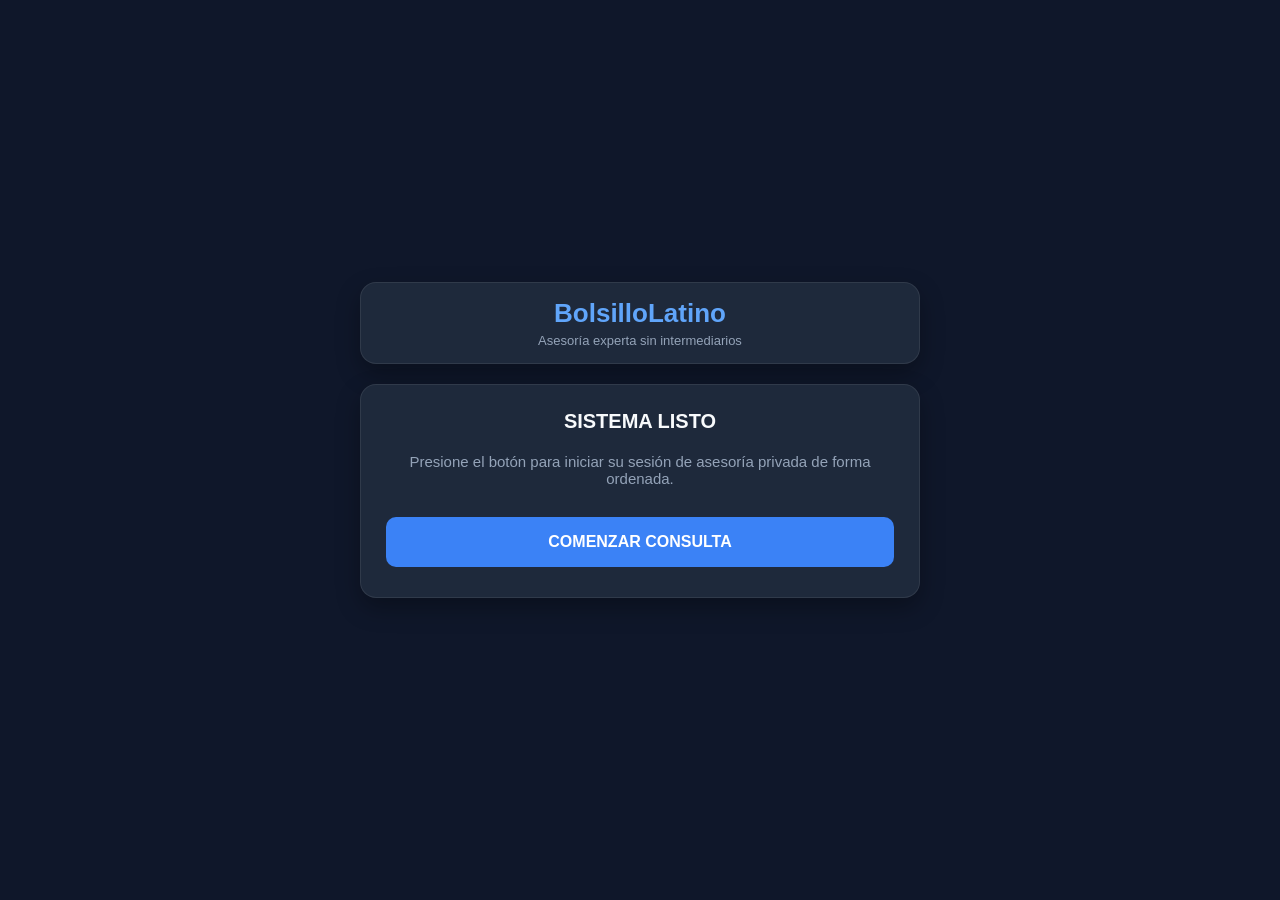
==== commit d53ee1d0: "Update app.html" ====
--- a/templates/app.html
+++ b/templates/app.html
@@ -3,356 +3,286 @@
 <head> 
  <meta charset="UTF-8" /> 
  <meta name="viewport" content="width=device-width, initial-scale=1.0"/> 
- <title>BolsilloLatino - Directorio y Soluciones Inteligentes</title> 
+ <title>BolsilloLatino - Asistencia Inteligente</title> 
  <link rel="stylesheet" href="/static/styles.css"> 
  <style>
-   /* Ajustes de tipografía clara y elementos colapsables */
    body {
-     font-size: 18px; /* Fuente grande y muy visible para evitar fatiga */
-   }
-   .accordion-bar {
+     font-size: 18px;
+     background: #0f172a;
+     color: #f8fafc;
+     font-family: -apple-system, BlinkMacSystemFont, "Segoe UI", Roboto, sans-serif;
+     margin: 0;
+     padding: 20px;
+     display: flex;
+     justify-content: center;
+     align-items: center;
+     min-height: 100vh;
+   }
+   #main-container {
+     width: 100%;
+     max-width: 600px;
+   }
+   .card-limpia {
      background: #1e293b;
-     color: #3b82f6;
-     padding: 15px;
+     border: 1px solid rgba(255, 255, 255, 0.08);
+     border-radius: 16px;
+     padding: 25px;
+     box-shadow: 0 10px 25px rgba(0,0,0,0.3);
+     margin-bottom: 20px;
+   }
+   input, select, button {
+     width: 100%;
+     padding: 14px;
+     margin-top: 10px;
      border-radius: 10px;
+     border: 1px solid #475569;
+     background: #0f172a;
+     color: white;
+     font-size: 16px;
+     box-sizing: border-box;
+   }
+   button {
+     background: #3b82f6;
+     border: none;
+     font-weight: bold;
      cursor: pointer;
-     font-weight: bold;
-     text-align: center;
-     margin-top: 10px;
-     border: 1px solid rgba(255,255,255,0.1);
-     user-select: none;
-   }
-   .accordion-content {
+     transition: background 0.2s;
+   }
+   button:hover {
+     background: #2563eb;
+   }
+   .btn-rojo {
+     background: #dc2626;
+   }
+   .btn-rojo:hover {
+     background: #b91c1c;
+   }
+   .paso-oculto {
      display: none;
-     background: #111a2e;
-     padding: 15px;
-     border-radius: 0 0 10px 10px;
-     border: 1px solid rgba(255,255,255,0.05);
-     line-height: 1.6;
    }
  </style>
 </head> 
 <body> 
+
  <div id="main-container"> 
- 
- <!-- TÍTULO PRINCIPAL: 3 CLICS ACTIVAN EL MODO PROGRAMADOR OCULTO -->
- <div id="cabeceraGlobal" class="card center" onclick="contarClicsDesarrollador()" style="cursor: pointer; user-select: none;"> 
-  <h2 style="color:var(--primary); margin:0; font-size: 32px;">BolsilloLatino</h2> 
-  <p class="small" style="margin:5px 0 0 0; font-size: 14px;">Tu guía de trámites y servicios en Estados Unidos</p> 
+  
+  <!-- CABECERA DISCRETA CON ACCESO DESARROLLADOR OCULTO (3 CLICS) -->
+  <div id="cabeceraGlobal" class="card-limpia center" onclick="contarClicsDesarrollador()" style="cursor: pointer; user-select: none; text-align: center; padding: 15px;"> 
+   <h2 style="color:#60a5fa; margin:0; font-size: 26px;">BolsilloLatino</h2> 
+   <p style="color: #94a3b8; margin: 4px 0 0 0; font-size: 13px;">Asesoría experta sin intermediarios</p> 
+  </div> 
+
+  <!-- ================= PASO 1: PANTALLA INICIAL DE CONEXIÓN ================= -->
+  <div id="pantallaInicio" class="card-limpia center" style="text-align: center;"> 
+   <h3 style="margin-top:0; font-size: 20px;">SISTEMA LISTO</h3> 
+   <p style="color: #94a3b8; font-size: 15px;">Presione el botón para iniciar su sesión de asesoría privada de forma ordenada.</p> 
+   <button onclick="iniciarSistema(event)" style="margin-top: 15px; padding: 16px;">COMENZAR CONSULTA</button> 
+  </div> 
+
+  <!-- ================= PASO 2: PANEL DE TRABAJO LIMPIO (UNA SOLA COSA A LA VEZ) ================= -->
+  <div id="panelHerramientas" class="card-limpia" style="display: none;"> 
+   <div style="display: flex; justify-content: space-between; align-items: center; margin-bottom: 15px; border-bottom: 1px solid #334155; padding-bottom: 10px;">
+     <span id="etiquetaPlanActual" style="font-size: 14px; color: #4ade80; font-weight: bold;">Modo Activo</span>
+     <span style="font-size: 13px; color: #94a3b8;">Paso 1 de 2</span>
+   </div>
+
+   <!-- Opción A: Buscador Libre por Voz o Texto -->
+   <div style="margin-bottom: 20px;">
+    <label style="font-size: 15px; font-weight: bold; color: #60a5fa; display: block; margin-bottom: 5px;">💬 ¿Qué trámite o consulta deseas resolver hoy?</label>
+    <input id="inputPreguntaIA" type="text" placeholder="Ej: ¿Cómo pido mi residencia por Ley de Ajuste?">
+    
+    <button id="btnMicrofono" class="btn-rojo" onmousedown="iniciarGrabacionVoz()" onmouseup="detenerGrabacionVoz()" style="margin-top: 8px;">
+     🎤 Mantén presionado para dictar con tu voz
+    </button>
+    
+    <button onclick="consultarBuscadorLibreIA()" style="margin-top: 8px;">CONSULTAR PASO A PASO</button>
+   </div>
+
+   <!-- Opción B: Selector Directo de Trámites Fijos -->
+   <div style="border-top: 1px solid #334155; padding-top: 15px;">
+    <label style="font-size: 15px; font-weight: bold; color: #60a5fa; display: block; margin-bottom: 5px;">📁 O seleccione un trámite directo oficial:</label> 
+    <select id="selectorTramite"> 
+     <option value="ajuste_cubano">Ley de Ajuste Cubano (Residencia I-485)</option> 
+     <option value="pasaporte_us">Pasaporte de Estados Unidos (Americano)</option> 
+     <option value="perdones_peticiones">Perdones Migratorios, Asilos y Permisos de Trabajo</option> 
+     <option value="pasaporte_cu">Pasaporte de Cuba (Renovación Consular)</option> 
+     <option value="pasaporte_mx">Pasaporte e Identificación de México</option> 
+     <option value="pasaporte_ve">Pasaporte y Prórroga de Venezuela (SAIME)</option> 
+     <option value="western_union">Western Union - Envíos de Dinero</option> 
+     <option value="remitly">Remitly - Transferencias Internacionales</option> 
+     <option value="dmv_licencias">DMV - Licencias de Conducir y Tránsito</option> 
+     <option value="pagos_facturas">Pago de Facturas, Luz, Agua y Servicios</option> 
+     <option value="clinicas_seguros">Clínicas Médicas del Condado y Salud</option> 
+     <option value="transporte_viajes">Movilidad: Uber, Lyft, Trenes y Vuelos</option> 
+    </select>
+
+    <div style="margin-top: 15px;"> 
+     <label for="inputDocumento" style="font-size: 13px; color: #94a3b8;">Número de Documento o Identificador (Opcional):</label> 
+     <input id="inputDocumento" type="text" placeholder="Ej: A-Number o Pasaporte"> 
+    </div> 
+
+    <button id="btnEjecutarServicio" onclick="enviarTramiteSsuperApp()" style="margin-top: 15px; background: #059669;">EJECUTAR TRÁMITE SELECCIONADO</button> 
+   </div>
+
+   <!-- LOGIN DEV OCULTO --> 
+   <div id="dev-login-box" class="card-limpia paso-oculto" style="margin-top: 20px; background: #0f172a;"> 
+    <p style="font-weight:bold; margin-bottom:10px; color:#f87171; font-size: 13px;">ACCESO ADMINISTRADOR</p> 
+    <input id="devUser" type="text" placeholder="Usuario"> 
+    <input id="devPass" type="password" placeholder="Contraseña" style="margin-top:5px;"> 
+    <button onclick="ejecutarLoginDev(event)" style="background:#4b5563; margin-top:10px;">INGRESAR</button> 
+   </div> 
+  </div> 
+
+  <!-- ================= PASO 3: CORTINA DE RESOLUCIÓN FINAL (LIMPIA Y AISLADA) ================= -->
+  <div id="ventanaCortinaLimpia" class="card-limpia paso-oculto" style="border: 2px solid #3b82f6; text-align: center;"> 
+   <h3 style="color: #4ade80; margin-top: 0; font-size: 20px;">RESOLUCIÓN EXPERTA PREPARADA</h3> 
+   <p style="color: #94a3b8; font-size: 13px; margin-bottom: 15px;">Lea con calma o escuche la guía oficial abajo</p> 
+   
+   <div id="bloqueTextoVisualLimpio" style="background:#0f172a; padding:20px; border-radius:10px; text-align:left; font-size:16px; line-height: 1.6; margin-bottom: 20px; border: 1px solid #334155;"></div> 
+   
+   <div id="zonaBotonesDescarga" style="display: flex; flex-direction: column; gap: 10px; margin-bottom: 15px;"></div> 
+   
+   <button onclick="volverAlMenuDespejado()" style="background:transparent; border:1px solid #64748b; color: #cbd5e1; padding: 12px;">← REGRESAR AL BUSCADOR</button> 
+  </div> 
+
  </div> 
 
- <!-- BOTÓN EXPLICATIVO INICIAL CON BARRA PARA DESPLEGAR EL TEXTO PASO A PASO -->
- <div id="bloqueExplicativoBoton" class="card center">
-  <button onclick="mostrarExplicacionSistema()" style="background: #4b5563; font-size: 18px;">¿Para qué sirve esta aplicación verdadera? (Presione Aquí)</button>
-  
-  <div id="textoExplicativoLimpio" style="display:none; margin-top:15px;">
-    
-    <div class="accordion-bar" onclick="conmutarBarra('info-pagos')">▼ Formas de Pago Disponibles</div>
-    <div id="info-pagos" class="accordion-content">
-      Contamos con tres opciones de acceso seguro:<br>
-      1. Un pago de <strong>$15.99 USD</strong> para usar un solo servicio por 20 minutos.<br>
-      2. Una suscripción personal de <strong>$30.99 USD</strong> para usarla todo el mes.<br>
-      3. Un plan comercial de <strong>$149.99 USD</strong> al mes para oficinas y agencias de trámites.
-    </div>
-
-    <div class="accordion-bar" onclick="conmutarBarra('info-papeles')">▼ Papeles de Inmigración y Pasaportes</div>
-    <div id="info-papeles" class="accordion-content">
-      Te ayudamos a rellenar tus documentos oficiales sin cometer errores humanos. Puedes completar tus datos despacio en español. Si el trámite exige entregarse en inglés ante el gobierno (como la Residencia por Ley de Ajuste Cubano, Parole, Asilos, Permisos de Trabajo o Pasaportes Americanos y de toda Latinoamérica), al presionar <strong>Guardar o Imprimir</strong>, el sistema lo convierte automáticamente al inglés original.
-    </div>
-
-    <div class="accordion-bar" onclick="conmutarBarra('info-diario')">▼ Servicios Diarios y Licencias (DMV)</div>
-    <div id="info-diario" class="accordion-content">
-      Revisa y soluciona tus multas de tránsito o los requisitos para sacar tu licencia de conducir en cualquier estado. También incluye enlaces directos en un solo clic para enviar remesas por Western Union y Remitly, o pagar facturas de luz, agua y utilidades de tu hogar.
-    </div>
-
-    <div class="accordion-bar" onclick="conmutarBarra('info-ocio')">▼ Ayudas Locales, Logística y Ocio</div>
-    <div id="info-ocio" class="accordion-content">
-      Encuentra de inmediato clínicas gratuitas del condado, bancos de comida, y accesos directos para transporte en Uber, Lyft, trenes, vuelos o cruceros. Además, tienes directorios de cafeterías locales, restaurantes de comida latina, playas, parques, zoológicos, acuarios, balnearios, piscinas y actividades recreativas en todo el país.
-    </div>
-
-  </div>
- </div>
-
- <div id="app"> 
-  <!-- VENTANA LIMPIA DE APOYO EMOCIONAL Y ANTI-ESTRÉS MIENTRAS RENDER SE ENCIENDE --> 
-  <div id="pantallaApoyo" style="display: none; padding: 40px 10px; text-align: center;"> 
-   <div class="spinner"></div> 
-   <h2 id="textoApoyo" style="color: var(--text); font-size: 24px; line-height: 1.6; font-weight: bold; margin-bottom: 20px;"></h2> 
-   <p style="color: var(--dim); font-size: 16px;">Conectando de forma privada y segura con tu trámite. Por favor espere...</p> 
-  </div> 
-
-  <!-- PANTALLA INICIAL DE ACCESO --> 
-  <div id="cargaInicial" class="card center"> 
-   <h3>INITIALIZING SYSTEM...</h3> 
-   <p>Sincronizando motores de control. Por favor espere.</p> 
-   <button onclick="iniciarDespertarYApoyo(event)" style="margin-top: 15px;">CONECTAR AL SISTEMA</button> 
-  </div> 
-
-  <!-- PANEL DE HERRAMIENTAS PRINCIPAL (DESPEJADO DE FORMA MOMENTÁNEA) --> 
-  <div id="panelHerramientas" class="card" style="display: none;"> 
-   <p id="etiquetaPlanActual" style="font-weight: bold; color: var(--success); font-size: 16px; margin: 0 0 5px 0;"></p> 
-   <p id="contadorDescargasRestantes" style="color: var(--dim); font-size: 14px; margin: 0 0 15px 0;"></p> 
-
-   <!-- BUSCADOR CON MICRÓFONO INTEGRADO -->
-   <div style="margin-bottom: 20px; border-bottom: 1px solid rgba(255,255,255,0.1); padding-bottom: 15px;">
-    <label style="font-size:16px; font-weight:bold; color:var(--primary); display:block; margin-bottom:5px;">🎙️ Buscador Abierto (Habla o Escribe):</label>
-    <input id="inputPreguntaIA" type="text" placeholder="Ej: ¿Cómo pido mi residencia por Ley de Ajuste o qué ayudas hay?" style="font-size: 16px;">
-    
-    <button id="btnMicrofono" onmousedown="iniciarGrabacionVoz()" onmouseup="detenerGrabacionVoz()" style="background:#dc2626; margin-top:8px; padding:12px; font-size:16px;">
-     🎤 Mantén presionado para hablar (Dictar duda)
-    </button>
-    
-    <button onclick="consultarBuscadorLibreIA()" style="background:var(--primary); margin-top:8px; padding:12px; font-size:16px;">BUSCAR INFORMACIÓN PASO A PASO</button>
-   </div>
-
-   <!-- SELECTOR DE VENTANAS DIRECTAS -->
-   <label style="font-size:16px; font-weight:bold; display:block; margin-bottom:8px;">💼 Ventanas Directas de Trámites y Servicios:</label> 
-   <select id="selectorTramite" style="font-size: 16px; margin-bottom:15px;"> 
-    <optgroup label="🇺🇸 Trámites e Inmigración Oficial en USA"> 
-     <option value="pasaporte_us">Pasaporte de Estados Unidos (Americano)</option> 
-     <option value="ajuste_cubano">Ley de Ajuste Cubano (Residencia I-485 / Parole / Asilos)</option> 
-     <option value="perdones_peticiones">Perdones de Inmigración, Permisos de Trabajo y Peticiones Familiares</option> 
-    </optgroup> 
-    <optgroup label="🌎 Pasaportes y Consulados del Mundo Hispano"> 
-     <option value="pasaporte_cu">Pasaporte de Cuba (Renovación Consular de Librito)</option> 
-     <option value="pasaporte_mx">Pasaporte y Matrícula Consular de México</option> 
-     <option value="pasaporte_ve">Pasaporte de Venezuela (Gestión SAIME)</option> 
-     <option value="pasaporte_co">Pasaporte de Colombia (Pre-Registro de Cancillería)</option> 
-     <option value="pasaporte_ca">Pasaportes de Centroamérica y Caribe (Honduras, Nicaragua, Salvador, Dominicana)</option> 
-    </optgroup> 
-    <optgroup label="💸 Remesas, Envíos de Dinero y Finanzas"> 
-     <option value="western_union">Western Union - Enviar Remesas Familiares</option> 
-     <option value="remitly">Remitly - Transferencias Internacionales Directas</option> 
-    </optgroup> 
-    <optgroup label="🚗 Tránsito, Licencias DMV y Facturas del Condado"> 
-     <option value="dmv_licencias">DMV - Sacar Licencia de Conducir y Título de Carros</option> 
-     <option value="pagos_facturas">Pago de Facturas del Hogar, Luz, Agua, Seguros y Tickets de Tránsito</option> 
-    </optgroup> 
-    <optgroup label="🏥 Salud Pública, Clínicas y Alimentos"> 
-     <option value="clinicas_seguros">Clínicas Médicas del Condado, Hospitales de Bajo Costo y Mercado de Salud</option> 
-     </optgroup> 
-    <optgroup label="✈️ Logística de Viajes y Transporte Local"> 
-     <option value="transporte_viajes">Movilidad Total: Enlaces Oficiales de Uber, Lyft, Trenes y Aerolíneas</option> 
-     <option value="cruceros_botes">Viajes por Mar: Puertos Oficiales, Cruceros y Botes Colectivos</option> 
-    </optgroup> 
-    <optgroup label="🌴 Directorio de Ocio, Cultura y Recreación Nacional"> 
-     <option value="cafeterias_restaurantes">Cafeterías Locales, Restaurantes Latinos y Comida de Nuestra Tierra</option> 
-     <option value="ocio_parques">Playas de USA, Parques Nacionales Recreativos, Centros de Baile y Diversión</option> 
-     <option value="cultura_zoologicos">Eventos Culturales, Museos Hispanos, Zoológicos, Acuarios, Balnearios y Piscinas</option> 
-    </optgroup> 
-   </select>
-   <div style="margin-bottom: 15px;"> 
-    <label for="inputDocumento" style="font-size:14px;">Confirme su Número de Documento Real (DPI / A-Number / Pasaporte):</label> 
-    <input id="inputDocumento" type="text" placeholder="Escriba sus datos oficiales aquí para avanzar" style="font-size: 16px;"> 
-    <p id="mensajeAlertaCaracteres" style="color: var(--danger); font-size: 13px; margin-top: 5px; display: none;"></p> 
-   </div> 
-
-   <div style="margin-bottom: 15px;"> 
-    <label style="font-size:14px; display: block;">Subir Documentación o Fotos de Soporte (Si aplica):</label> 
-    <input type="file" accept="image/*,application/pdf" multiple style="width:100%; padding:10px; background:rgba(255,255,255,0.05); border-radius:8px; color:white; margin-top:5px;"> 
-   </div> 
-
-   <button id="btnEjecutarServicio" onclick="enviarTramiteSsuperApp()" style="font-size: 16px;">ABRIR PORTAL DIRECTO EN UN CLIC</button> 
-
-   <!-- PANEL DE CREDENCIALES DE DESARROLLADOR SEGURO (SE QUEDA OCULTO POR DEFECTO) --> 
-   <div id="dev-login-box" class="card" style="display: none;"> 
-    <p class="small" style="font-weight:bold; margin-bottom:10px; color:var(--danger);">MODO SANDBOX: ACCESO PROGRAMADOR</p> 
-    <input id="devUser" type="text" placeholder="Usuario Oculto"> 
-    <input id="devPass" type="password" placeholder="Contraseña Oculta" style="margin-top:5px;"> 
-    <p id="mensajeAlertaLogin" style="color: var(--danger); font-size: 12px; margin-top:5px; display:none;"></p> 
-    <button onclick="ejecutarLoginDev(event)" style="background:#4b5563; padding:10px; margin-top:10px;">INGRESAR CON MIS LLAVES DE RENDER</button> 
-   </div> 
-  </div> 
-
-  <!-- CORTINA LIMPIA DE ENFOQUE TOTAL ABSOLUTO (ESCONDE TODO EL FONDO CONTRA EL MIEDO) --> 
-  <div id="ventanaCortinaLimpia" class="card" style="display: none; border: 2px solid var(--primary); padding: 25px; text-align: center;"> 
-   <h2 style="color: var(--success); font-size: 24px;">PORTAL SEGURO PREPARADO</h2> 
-   <p class="small">RESOLUCIÓN FINAL SIN INTERMEDIARIOS NI TRABAS</p> 
-   <div id="bloqueTextoVisualLimpio" style="background:#1f2937; padding:20px; border-radius:10px; text-align:left; font-size:16px; margin: 15px 0; line-height: 1.6;"></div> 
-   <div id="zonaBotonesDescarga" style="display: flex; flex-direction: column; gap: 8px;"></div> 
-   <button onclick="volverAlMenuDespejado()" style="background:transparent; border:1px solid var(--dim); margin-top:15px; width: auto; padding: 10px 20px; font-size: 16px;"> REGRESAR AL BUSCADOR PRINCIPAL </button> 
-  </div> 
- </div> 
-</div> 
-
-<script src="/static/js/engine.js"></script> 
-<script> 
- // FRASES BONITAS DE ACOMPAÑAMIENTO, ANTI-ESTRÉS Y DESCANSO (SIEMPRE DIFERENTES)
- const frasesApoyo = [
- "Estás en un lugar seguro. Respira profundo, relaja los hombros y tómate este momento para descansar la mente.",
- "Haces un gran esfuerzo cada día. Mantén la calma y la paz en tu corazón, estamos ordenando todo para ti.",
- "No dejes que las preocupaciones te quiten el sueño hoy. Todo se va a resolver paso a paso y de forma correcta.",
- "Regálate un momento de tranquilidad y silencio. Estás tomando buenas decisiones para tu futuro.",
- "La paciencia nos hace fuertes. Disfruta este pequeño instante de descanso mientras preparamos tu espacio.",
- "Estás haciendo las cosas bien. Confía en el proceso y regálale una sonrisa a este nuevo día.",
- "Respira con suavidad. Tu tranquilidad y bienestar son lo más valioso que tienes ahora mismo.",
- "La calma es tu superpoder. Deja el estrés afuera, aquí cuidamos de ti y de tus trámites con paciencia.",
- "Todo proceso importante requiere su tiempo. Relájate, toma un poco de agua y descansa tu mente.",
- "Eres capaz de superar cualquier reto en este país. Estamos listos para acompañarte con total seguridad.",
- "Mantén la mente clara y libre de miedos. Tu camino es hacia adelante y todo saldrá muy bien.",
- "Un corazón tranquilo ve las soluciones más rápido. Relájate por completo, ya casi estamos listos."
- ];
-
- const tipoPlanActual = sessionStorage.getItem("tipoPagoReal") || "evento"; 
-
- // CONTROL DE COBROS: SÓLO EL PLAN EVENTO SE CIERRA A LOS 20 MINUTOS
- if (tipoPlanActual === "evento") {
- const TIEMPO_RESTRINGIDO_EVENTO = 20 * 60 * 1000; 
- setTimeout(function() { 
- alert("Su tiempo de sesión de 20 minutos para el Plan Evento ha caducado. Para reingresar ilimitadamente adquiera una suscripción mensual o comercial."); 
- sessionStorage.clear(); 
- location.reload(); 
- }, TIEMPO_RESTRINGIDO_EVENTO); 
- }
-
- // LÓGICA SECRETA: 3 CLICS EN EL TÍTULO PARA ABRIR EL LOG-IN DEL PROGRAMADOR
- let contadorClics = 0;
- function contarClicsDesarrollador() {
- contadorClics++;
- if (contadorClics === 3) {
- document.getElementById("dev-login-box").style.display = "block";
- alert("Modo Sandbox Activado de forma interna. Panel de credenciales abierto.");
- contadorClics = 0;
- }
- }
-
- function mostrarExplicacionSistema() {
- const bloque = document.getElementById("textoExplicativoLimpio");
- bloque.style.display = bloque.style.display === "none" ? "block" : "none";
- }
-
- function conmutarBarra(idElemento) {
- const barra = document.getElementById(idElemento);
- // Escondemos las demás primero para mantener la pantalla despejada y limpia sin agobios
- document.querySelectorAll('.accordion-content').forEach(cont => {
-   if (cont.id !== idElemento) cont.style.display = 'none';
- });
- barra.style.display = barra.style.display === "block" ? "none" : "block";
- }
-
- function iniciarDespertarYApoyo(event) { 
- if (event) event.preventDefault(); 
- fetch('/ping').catch(err => console.log("Despertando Render...")); 
- 
- let fraseElegida = ""; 
- const ultimaFrase = sessionStorage.getItem('ultimaFraseKamizen'); 
- let opcionesDisponibles = frasesApoyo.filter(f => f !== ultimaFrase); 
- if (opcionesDisponibles.length === 0) opcionesDisponibles = frasesApoyo; 
- 
- fraseElegida = opcionesDisponibles[Math.floor(Math.random() * opcionesDisponibles.length)]; 
- sessionStorage.setItem('ultimaFraseKamizen', fraseElegida); 
- 
- // ESCONDEMOS CUALQUIER ELEMENTO QUE PUEDA ESTAR ARRIBA DE OTRO MOMENTÁNEAMENTE
- document.getElementById('cargaInicial').style.display = 'none'; 
- document.getElementById('bloqueExplicativoBoton').style.display = 'none'; 
- document.getElementById('textoApoyo').innerText = fraseElegida; 
- document.getElementById('pantallaApoyo').style.display = 'block'; 
- 
- setTimeout(function() { 
- document.getElementById('pantallaApoyo').style.display = 'none'; 
- document.getElementById('panelHerramientas').style.display = 'block'; 
- if (typeof actualizarInterfazDeLimites === 'function') {
- actualizarInterfazDeLimites(); 
- }
- }, 40000); // 40 segundos dedicados al acompañamiento mientras Render se despierta
- } 
-
- function enviarTramiteSsuperApp() { 
- const selector = document.getElementById("selectorTramite"); 
- const inputDoc = document.getElementById("inputDocumento"); 
- const alerta = document.getElementById("mensajeAlertaCaracteres"); 
- const btn = document.getElementById("btnEjecutarServicio"); 
- const tramite = selector.value; 
- const documento = inputDoc.value.trim(); 
- 
- if (documento === "") { 
- alerta.innerText = "¡Atención! Te hace falta completar el número de documento para que la aplicación pueda caminar."; 
- alerta.style.display = "block"; 
- return; 
- } 
- alerta.style.display = "none"; 
- btn.disabled = true; 
- btn.innerText = "Abriendo pasarela de comunicación asíncrona..."; 
- 
- fetch('/tramites_locales', { 
- method: 'POST', 
- headers: { 'Content-Type': 'application/json' }, 
- body: JSON.stringify({ tramite: tramite, dpi: documento }) 
- }) 
- .then(response => response.json()) 
- .then(data => { 
- btn.disabled = false; 
- btn.innerText = "ABRIR PORTAL DIRECTO EN UN CLIC"; 
- if (typeof renderizarRespuestaLimpia === 'function') {
- renderizarRespuestaLimpia(data); 
- }
- }) 
- .catch(err => { 
- btn.disabled = false; 
- btn.innerText = "ABRIR PORTAL DIRECTO EN UN CLIC"; 
- alert("Error de comunicación en los servidores de Render."); 
- }); 
- } 
-
- function consultarBuscadorLibreIA() {
- const inputPregunta = document.getElementById("inputPreguntaIA");
- const inputDoc = document.getElementById("inputDocumento");
- const pregunta = inputPregunta.value.trim();
- const documento = inputDoc.value.trim();
-
- if (pregunta === "") {
- alert("Por favor, escribe una pregunta o duda para continuar.");
- return;
- }
-
- fetch('/consultar', {
- method: 'POST',
- headers: { 'Content-Type': 'application/json' },
- body: JSON.stringify({ consulta: pregunta, dpi: documento })
- })
- .then(response => response.json())
- .then(data => {
- renderizarRespuestaLimpia(data);
- })
- .catch(err => alert("Error al conectar con el sistema."));
- }
-
- let reconocimientoVoz;
- if ('webkitSpeechRecognition' in window || 'SpeechRecognition' in window) {
- const SpeechGen = window.SpeechRecognition || window.webkitSpeechRecognition;
- reconocimientoVoz = new SpeechGen();
- reconocimientoVoz.continuous = false;
- reconocimientoVoz.lang = 'es-US'; 
-
- reconocimientoVoz.onresult = function(event) {
- const textoTranscribido = event.results[0].transcript;
- document.getElementById("inputPreguntaIA").value = textoTranscribido;
- document.getElementById("btnMicrofono").innerText = "🎤 Mantén presionado para hablar (Dictar duda)";
- document.getElementById("btnMicrofono").style.background = "#dc2626";
- };
-
- reconocimientoVoz.onerror = function() {
- document.getElementById("btnMicrofono").innerText = "🎤 Error al escuchar. Intenta de nuevo.";
- document.getElementById("btnMicrofono").style.background = "#dc2626";
- };
- }
-
- function iniciarGrabacionVoz() {
- if (reconocimientoVoz) {
- window.speechSynthesis.cancel(); 
- document.getElementById("btnMicrofono").innerText = "🔊 Escuchando con atención tu voz... ¡Habla ahora!";
- document.getElementById("btnMicrofono").style.background = "#16a34a"; 
- reconocimientoVoz.start();
- } else {
- alert("Tu dispositivo no soporta la entrada por micrófono integrado.");
- }
- }
-
- function detenerGrabacionVoz() {
- if (reconocimientoVoz) {
- reconocimientoVoz.stop();
- }
- }
+ <script src="/static/js/engine.js"></script> 
+ <script> 
+  // Control de Plan Activo
+  const tipoPlanActual = sessionStorage.getItem("tipoPagoReal") || "evento"; 
+  if (tipoPlanActual === "evento") {
+    setTimeout(function() { 
+      alert("Su tiempo de sesión de 20 minutos ha caducado."); 
+      sessionStorage.clear(); 
+      location.reload(); 
+    }, 20 * 60 * 1000); 
+  }
+
+  // 3 Clics para Modo Desarrollador Oculto
+  let contadorClics = 0;
+  function contarClicsDesarrollador() {
+    contadorClics++;
+    if (contadorClics === 3) {
+      const box = document.getElementById("dev-login-box");
+      box.style.display = box.style.display === "none" ? "block" : "none";
+      contadorClics = 0;
+    }
+  }
+
+  // Iniciar Pantalla de Trabajo
+  function iniciarSistema(event) {
+    if (event) event.preventDefault();
+    fetch('/ping').catch(err => console.log("Sistema despierto"));
+    document.getElementById('pantallaInicio').style.display = 'none';
+    document.getElementById('panelHerramientas').style.display = 'block';
+  }
+
+  // Ejecutar Trámite Directo
+  function enviarTramiteSsuperApp() { 
+    const selector = document.getElementById("selectorTramite"); 
+    const inputDoc = document.getElementById("inputDocumento"); 
+    const btn = document.getElementById("btnEjecutarServicio"); 
+    const tramite = selector.value; 
+    const documento = inputDoc.value.trim(); 
+    
+    btn.disabled = true; 
+    btn.innerText = "Procesando..."; 
+    
+    fetch('/api/asistente', { 
+      method: 'POST', 
+      headers: { 'Content-Type': 'application/json' }, 
+      body: JSON.stringify({ mensaje: tramite, dpi: documento, idioma: "es" }) 
+    }) 
+    .then(response => response.json()) 
+    .then(data => { 
+      btn.disabled = false; 
+      btn.innerText = "EJECUTAR TRÁMITE SELECCIONADO"; 
+      if (typeof renderizarRespuestaLimpia === 'function') {
+        renderizarRespuestaLimpia(data); 
+      }
+    }) 
+    .catch(err => { 
+      btn.disabled = false; 
+      btn.innerText = "EJECUTAR TRÁMITE SELECCIONADO"; 
+      alert("Error de comunicación."); 
+    }); 
+  } 
+
+  // Consultar Buscador Libre
+  function consultarBuscadorLibreIA() {
+    const inputPregunta = document.getElementById("inputPreguntaIA");
+    const inputDoc = document.getElementById("inputDocumento");
+    const pregunta = inputPregunta.value.trim();
+    const documento = inputDoc.value.trim();
+
+    if (pregunta === "") {
+      alert("Por favor, escribe una pregunta para continuar.");
+      return;
+    }
+
+    fetch('/api/asistente', {
+      method: 'POST',
+      headers: { 'Content-Type': 'application/json' },
+      body: JSON.stringify({ mensaje: pregunta, dpi: documento, idioma: "es" })
+    })
+    .then(response => response.json())
+    .then(data => {
+      if (typeof renderizarRespuestaLimpia === 'function') {
+        renderizarRespuestaLimpia(data);
+      }
+    })
+    .catch(err => alert("Error al conectar con el sistema."));
+  }
+
+  // Reconocimiento de Voz
+  let reconocimientoVoz;
+  if ('webkitSpeechRecognition' in window || 'SpeechRecognition' in window) {
+    const SpeechGen = window.SpeechRecognition || window.webkitSpeechRecognition;
+    reconocimientoVoz = new SpeechGen();
+    reconocimientoVoz.continuous = false;
+    reconocimientoVoz.lang = 'es-US'; 
+
+    reconocimientoVoz.onresult = function(event) {
+      document.getElementById("inputPreguntaIA").value = event.results[0].transcript;
+      document.getElementById("btnMicrofono").innerText = "🎤 Mantén presionado para dictar con tu voz";
+    };
+  }
+
+  function iniciarGrabacionVoz() {
+    if (reconocimientoVoz) {
+      window.speechSynthesis.cancel(); 
+      document.getElementById("btnMicrofono").innerText = "🔊 Escuchando voz...";
+      reconocimientoVoz.start();
+    } else {
+      alert("Micrófono no soportado en este navegador.");
+    }
+  }
+
+  function detenerGrabacionVoz() {
+    if (reconocimientoVoz) reconocimientoVoz.stop();
+  }
+
+  // Login Dev
+  function ejecutarLoginDev(event) {
+    if (event) event.preventDefault();
+    const usuario = document.getElementById("devUser").value.trim();
+    const clave = document.getElementById("devPass").value.trim();
+
+    fetch('/login_dev', {
+      method: 'POST',
+      headers: { 'Content-Type': 'application/json' },
+      body: JSON.stringify({ username: usuario, password: clave })
+    })
+    .then(response => response.json())
+    .then(data => {
+      if (data.status === "success") {
+        window.location.href = data.redirect;
+      } else {
+        alert(data.message || "Credenciales incorrectas.");
+      }
+    });
+  }
  </script> 
 </body> 
 </html>
--- a/static/styles.css
+++ b/static/styles.css
@@ -1,138 +1,95 @@
-/* ========================================================= 
-   BOLSILLOLATINO - CORE PALETTE & STYLING ARCHITECTURE 
-   ========================================================= */ 
+:root {
+    --bg: #0b1220;
+    --card: #111a2e;
+    --primary: #3b82f6;
+    --success: #22c55e;
+    --danger: #ef4444;
+    --text: #ffffff;
+    --dim: #94a3b8;
+}
 
-:root { 
-    --bg: #0b1220; 
-    --card: #111a2e; 
-    --primary: #3b82f6; 
-    --success: #22c55e; 
-    --danger: #ef4444; 
-    --text: #ffffff; 
-    --dim: #94a3b8; 
-} 
+* { box-sizing: border-box; }
 
-* { 
-    box-sizing: border-box; 
-} 
+body {
+    margin: 0;
+    font-family: 'Segoe UI', Arial, sans-serif;
+    background: var(--bg);
+    color: var(--text);
+    display: flex;
+    flex-direction: column;
+    align-items: center;
+    min-height: 100vh;
+}
 
-body { 
-    margin: 0; 
-    font-family: 'Segoe UI', Arial, sans-serif; 
-    background: var(--bg); 
-    color: var(--text); 
-    display: flex; 
-    flex-direction: column; 
-    align-items: center; 
-    min-height: 100vh; 
-} 
+#main-container {
+    width: 100%;
+    max-width: 700px;
+    padding: 20px;
+}
 
-/* Layout Core Bounds */ 
-#main-container { 
-    width: 100%; 
-    max-width: 700px; 
-    padding: 20px; 
-} 
+.center { text-align: center; }
+.small { font-size: 12px; color: var(--dim); }
 
-.center { 
-    text-align: center; 
-} 
+.card {
+    background: var(--card);
+    padding: 20px;
+    border-radius: 16px;
+    margin: 15px 0;
+    box-shadow: 0 10px 25px rgba(0, 0, 0, 0.3);
+    border: 1px solid rgba(255, 255, 255, 0.05);
+}
 
-.small { 
-    font-size: 12px; 
-    color: var(--dim); 
-} 
+select, input[type="text"], input[type="password"] {
+    width: 100%;
+    padding: 14px;
+    border-radius: 10px;
+    background: #1f2937;
+    color: white;
+    border: none;
+    font-size: 15px;
+    margin-top: 5px;
+}
 
-/* Card Architecture */ 
-.card { 
-    background: var(--card); 
-    padding: 20px; 
-    border-radius: 16px; 
-    margin: 15px 0; 
-    box-shadow: 0 10px 25px rgba(0, 0, 0, 0.3); 
-    border: 1px solid rgba(255, 255, 255, 0.05); 
-} 
+select:focus, input[type="text"]:focus, input[type="password"]:focus {
+    outline: 2px solid var(--primary);
+}
 
-/* Form Interactivity Layer */ 
-select, input[type="text"], input[type="password"] { 
-    width: 100%; 
-    padding: 14px; 
-    border-radius: 10px; 
-    background: #1f2937; 
-    color: white; 
-    border: none; 
-    font-size: 15px; 
-    margin-top: 5px; 
-} 
+button {
+    width: 100%;
+    padding: 18px;
+    border: none;
+    border-radius: 12px;
+    background: var(--primary);
+    color: white;
+    font-weight: bold;
+    font-size: 16px;
+    cursor: pointer;
+    transition: transform 0.2s, background-color 0.2s;
+    margin-bottom: 5px;
+}
 
-select:focus, input[type="text"]:focus, input[type="password"]:focus { 
-    outline: 2px solid var(--primary); 
-} 
+button:hover { transform: translateY(-2px); }
+button:disabled { background: #334155; cursor: not-allowed; transform: none; }
+.print-btn { background: var(--success); margin-top: 15px; }
+#dev-login-box { border: 1px dashed var(--dim); margin-top: 30px; padding: 15px; }
 
-/* Action Controls */ 
-button { 
-    width: 100%; 
-    padding: 18px; 
-    border: none; 
-    border-radius: 12px; 
-    background: var(--primary); 
-    color: white; 
-    font-weight: bold; 
-    font-size: 16px; 
-    cursor: pointer; 
-    transition: transform 0.2s, background-color 0.2s; 
-    margin-bottom: 5px; 
-} 
+@keyframes girarCarga {
+    0% { transform: rotate(0deg); }
+    100% { transform: rotate(360deg); }
+}
 
-button:hover { 
-    transform: translateY(-2px); 
-} 
+.spinner {
+    border: 4px solid rgba(255, 255, 255, 0.1);
+    border-top: 4px solid var(--primary);
+    border-radius: 50%;
+    width: 50px;
+    height: 50px;
+    animation: girarCarga 1s linear infinite;
+    margin: 0 auto 30px auto;
+}
 
-button:disabled { 
-    background: #334155; 
-    cursor: not-allowed; 
-    transform: none; 
-} 
-
-.print-btn { 
-    background: var(--success); 
-    margin-top: 15px; 
-} 
-
-/* Developer Credentials Sandbox Panel Layout overrides */ 
-#dev-login-box { 
-    border: 1px dashed var(--dim); 
-    margin-top: 30px; 
-    padding: 15px; 
-} 
-
-/* Animated Stealth Background Pre-warming Spin Widget */ 
-@keyframes girarCarga { 
-    0% { transform: rotate(0deg); } 
-    100% { transform: rotate(360deg); } 
-} 
-
-.spinner { 
-    border: 4px solid rgba(255, 255, 255, 0.1); 
-    border-top: 4px solid var(--primary); 
-    border-radius: 50%; 
-    width: 50px; 
-    height: 50px; 
-    animation: girarCarga 1s linear infinite; 
-    margin: 0 auto 30px auto; 
-} 
-
-/* Strict Clean Printing View Overwrites */ 
-@media print { 
-    body { 
-        background: white; 
-        color: black; 
-    } 
-    .card { 
-        border: 1px solid #ccc; 
-        box-shadow: none; 
-    } 
-    button, #panelHerramientas, #dev-login-box, label, select, input { 
-        display: none !important; 
-    } 
+@media print {
+    body { background: white; color: black; }
+    .card { border: 1px solid #ccc; box-shadow: none; }
+    button, #panelHerramientas, #dev-login-box, label, select, input { display: none !important; }
 }
